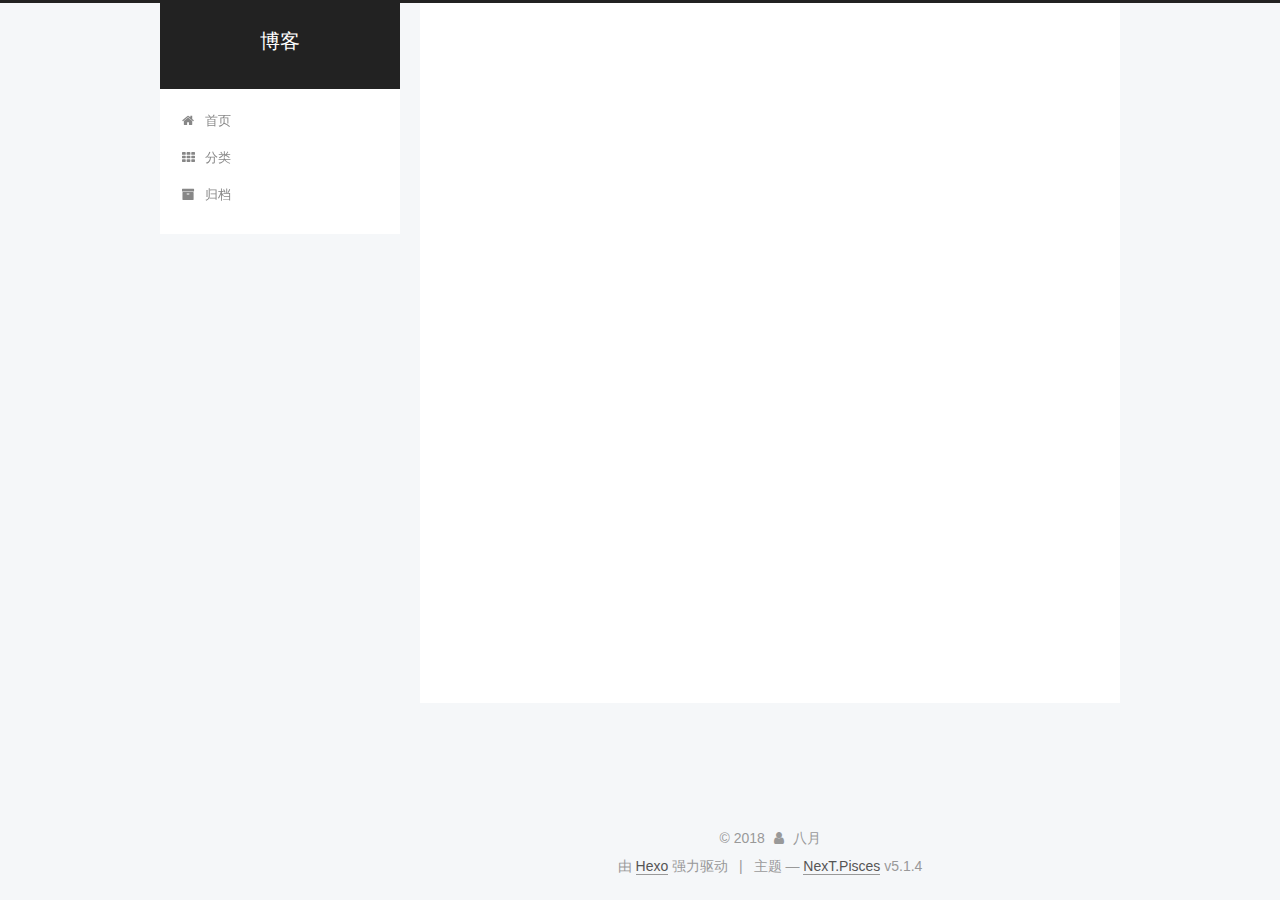
==== archives/index.html @ f7b252e0 "Site updated: 2018-01-25 16:41:11" ====
<!DOCTYPE html>



  


<html class="theme-next pisces use-motion" lang="zh-Hans">
<head>
  <meta charset="UTF-8"/>
<meta http-equiv="X-UA-Compatible" content="IE=edge" />
<meta name="viewport" content="width=device-width, initial-scale=1, maximum-scale=1"/>
<meta name="theme-color" content="#222">









<meta http-equiv="Cache-Control" content="no-transform" />
<meta http-equiv="Cache-Control" content="no-siteapp" />
















  
  
  <link href="/lib/fancybox/source/jquery.fancybox.css?v=2.1.5" rel="stylesheet" type="text/css" />







<link href="/lib/font-awesome/css/font-awesome.min.css?v=4.6.2" rel="stylesheet" type="text/css" />

<link href="/css/main.css?v=5.1.4" rel="stylesheet" type="text/css" />


  <link rel="apple-touch-icon" sizes="180x180" href="/images/apple-touch-icon-next.png?v=5.1.4">


  <link rel="icon" type="image/png" sizes="32x32" href="/images/favicon-32x32-next.png?v=5.1.4">


  <link rel="icon" type="image/png" sizes="16x16" href="/images/favicon-16x16-next.png?v=5.1.4">


  <link rel="mask-icon" href="/images/logo.svg?v=5.1.4" color="#222">





  <meta name="keywords" content="Hexo, NexT" />










<meta name="description" content="沿着这样一条道路,寻找大师,跟随大师,与大师同行,洞察大师,成为大师.">
<meta property="og:type" content="website">
<meta property="og:title" content="博客">
<meta property="og:url" content="http://yoursite.com/archives/index.html">
<meta property="og:site_name" content="博客">
<meta property="og:description" content="沿着这样一条道路,寻找大师,跟随大师,与大师同行,洞察大师,成为大师.">
<meta property="og:locale" content="zh-Hans">
<meta name="twitter:card" content="summary">
<meta name="twitter:title" content="博客">
<meta name="twitter:description" content="沿着这样一条道路,寻找大师,跟随大师,与大师同行,洞察大师,成为大师.">



<script type="text/javascript" id="hexo.configurations">
  var NexT = window.NexT || {};
  var CONFIG = {
    root: '/',
    scheme: 'Pisces',
    version: '5.1.4',
    sidebar: {"position":"left","display":"post","offset":12,"b2t":false,"scrollpercent":false,"onmobile":false},
    fancybox: true,
    tabs: true,
    motion: {"enable":true,"async":false,"transition":{"post_block":"fadeIn","post_header":"slideDownIn","post_body":"slideDownIn","coll_header":"slideLeftIn","sidebar":"slideUpIn"}},
    duoshuo: {
      userId: '0',
      author: '博主'
    },
    algolia: {
      applicationID: '',
      apiKey: '',
      indexName: '',
      hits: {"per_page":10},
      labels: {"input_placeholder":"Search for Posts","hits_empty":"We didn't find any results for the search: ${query}","hits_stats":"${hits} results found in ${time} ms"}
    }
  };
</script>



  <link rel="canonical" href="http://yoursite.com/archives/"/>





  <title>归档 | 博客</title>
  








</head>

<body itemscope itemtype="http://schema.org/WebPage" lang="zh-Hans">

  
  
    
  

  <div class="container sidebar-position-left page-archive">
    <div class="headband"></div>

    <header id="header" class="header" itemscope itemtype="http://schema.org/WPHeader">
      <div class="header-inner"><div class="site-brand-wrapper">
  <div class="site-meta ">
    

    <div class="custom-logo-site-title">
      <a href="/"  class="brand" rel="start">
        <span class="logo-line-before"><i></i></span>
        <span class="site-title">博客</span>
        <span class="logo-line-after"><i></i></span>
      </a>
    </div>
      
        <p class="site-subtitle"></p>
      
  </div>

  <div class="site-nav-toggle">
    <button>
      <span class="btn-bar"></span>
      <span class="btn-bar"></span>
      <span class="btn-bar"></span>
    </button>
  </div>
</div>

<nav class="site-nav">
  

  
    <ul id="menu" class="menu">
      
        
        <li class="menu-item menu-item-home">
          <a href="/" rel="section">
            
              <i class="menu-item-icon fa fa-fw fa-home"></i> <br />
            
            首页
          </a>
        </li>
      
        
        <li class="menu-item menu-item-categories">
          <a href="/categories/" rel="section">
            
              <i class="menu-item-icon fa fa-fw fa-th"></i> <br />
            
            分类
          </a>
        </li>
      
        
        <li class="menu-item menu-item-archives">
          <a href="/archives/" rel="section">
            
              <i class="menu-item-icon fa fa-fw fa-archive"></i> <br />
            
            归档
          </a>
        </li>
      

      
    </ul>
  

  
</nav>



 </div>
    </header>

    <main id="main" class="main">
      <div class="main-inner">
        <div class="content-wrap">
          <div id="content" class="content">
            

  
  
  
  <div class="post-block archive">
    <div id="posts" class="posts-collapse">
      <span class="archive-move-on"></span>

      <span class="archive-page-counter">
        
        
        
          
        
        嗯..! 目前共计 2 篇日志。 继续努力。
      </span>

      

        
        
        

        
          
          <div class="collection-title">
            <h1 class="archive-year" id="archive-year-2018">2018</h1>
          </div>
        
        

        

  <article class="post post-type-normal" itemscope itemtype="http://schema.org/Article">
    <header class="post-header">

      <h2 class="post-title">
        
            <a class="post-title-link" href="/2018/01/24/test-my-site/" itemprop="url">
              
                <span itemprop="name">test_my_site</span>
              
            </a>
        
      </h2>

      <div class="post-meta">
        <time class="post-time" itemprop="dateCreated"
              datetime="2018-01-24T17:04:35+08:00"
              content="2018-01-24" >
          01-24
        </time>
      </div>

    </header>
  </article>



      

        
        
        

        
        

        

  <article class="post post-type-normal" itemscope itemtype="http://schema.org/Article">
    <header class="post-header">

      <h2 class="post-title">
        
            <a class="post-title-link" href="/2018/01/24/hello-world/" itemprop="url">
              
                <span itemprop="name">Hello World</span>
              
            </a>
        
      </h2>

      <div class="post-meta">
        <time class="post-time" itemprop="dateCreated"
              datetime="2018-01-24T17:03:24+08:00"
              content="2018-01-24" >
          01-24
        </time>
      </div>

    </header>
  </article>



      

    </div>
  </div>
  
  
  

  



          </div>
          


          

        </div>
        
          
  
  <div class="sidebar-toggle">
    <div class="sidebar-toggle-line-wrap">
      <span class="sidebar-toggle-line sidebar-toggle-line-first"></span>
      <span class="sidebar-toggle-line sidebar-toggle-line-middle"></span>
      <span class="sidebar-toggle-line sidebar-toggle-line-last"></span>
    </div>
  </div>

  <aside id="sidebar" class="sidebar">
    
    <div class="sidebar-inner">

      

      

      <section class="site-overview-wrap sidebar-panel sidebar-panel-active">
        <div class="site-overview">
          <div class="site-author motion-element" itemprop="author" itemscope itemtype="http://schema.org/Person">
            
              <img class="site-author-image" itemprop="image"
                src="/images/avatar.jpg"
                alt="八月" />
            
              <p class="site-author-name" itemprop="name">八月</p>
              <p class="site-description motion-element" itemprop="description">沿着这样一条道路,寻找大师,跟随大师,与大师同行,洞察大师,成为大师.</p>
          </div>

          <nav class="site-state motion-element">

            
              <div class="site-state-item site-state-posts">
              
                <a href="/archives/">
              
                  <span class="site-state-item-count">2</span>
                  <span class="site-state-item-name">日志</span>
                </a>
              </div>
            

            

            

          </nav>

          

          

          
          

          
          

          

        </div>
      </section>

      

      

    </div>
  </aside>


        
      </div>
    </main>

    <footer id="footer" class="footer">
      <div class="footer-inner">
        <div class="copyright">&copy; <span itemprop="copyrightYear">2018</span>
  <span class="with-love">
    <i class="fa fa-user"></i>
  </span>
  <span class="author" itemprop="copyrightHolder">八月</span>

  
</div>


  <div class="powered-by">由 <a class="theme-link" target="_blank" href="https://hexo.io">Hexo</a> 强力驱动</div>



  <span class="post-meta-divider">|</span>



  <div class="theme-info">主题 &mdash; <a class="theme-link" target="_blank" href="https://github.com/iissnan/hexo-theme-next">NexT.Pisces</a> v5.1.4</div>




        







        
      </div>
    </footer>

    
      <div class="back-to-top">
        <i class="fa fa-arrow-up"></i>
        
      </div>
    

    

  </div>

  

<script type="text/javascript">
  if (Object.prototype.toString.call(window.Promise) !== '[object Function]') {
    window.Promise = null;
  }
</script>









  












  
  
    <script type="text/javascript" src="/lib/jquery/index.js?v=2.1.3"></script>
  

  
  
    <script type="text/javascript" src="/lib/fastclick/lib/fastclick.min.js?v=1.0.6"></script>
  

  
  
    <script type="text/javascript" src="/lib/jquery_lazyload/jquery.lazyload.js?v=1.9.7"></script>
  

  
  
    <script type="text/javascript" src="/lib/velocity/velocity.min.js?v=1.2.1"></script>
  

  
  
    <script type="text/javascript" src="/lib/velocity/velocity.ui.min.js?v=1.2.1"></script>
  

  
  
    <script type="text/javascript" src="/lib/fancybox/source/jquery.fancybox.pack.js?v=2.1.5"></script>
  


  


  <script type="text/javascript" src="/js/src/utils.js?v=5.1.4"></script>

  <script type="text/javascript" src="/js/src/motion.js?v=5.1.4"></script>



  
  


  <script type="text/javascript" src="/js/src/affix.js?v=5.1.4"></script>

  <script type="text/javascript" src="/js/src/schemes/pisces.js?v=5.1.4"></script>



  

  


  <script type="text/javascript" src="/js/src/bootstrap.js?v=5.1.4"></script>



  


  




	





  





  












  





  

  

  

  
  

  

  

  

</body>
</html>
---- css/main.css ----
/* normalize.css v3.0.2 | MIT License | git.io/normalize */
html {
  font-family: sans-serif; /* 1 */
  -ms-text-size-adjust: 100%; /* 2 */
  -webkit-text-size-adjust: 100%; /* 2 */
}
body {
  margin: 0;
}
article,
aside,
details,
figcaption,
figure,
footer,
header,
hgroup,
main,
menu,
nav,
section,
summary {
  display: block;
}
audio,
canvas,
progress,
video {
  display: inline-block; /* 1 */
  vertical-align: baseline; /* 2 */
}
audio:not([controls]) {
  display: none;
  height: 0;
}
[hidden],
template {
  display: none;
}
a {
  background-color: transparent;
}
a:active,
a:hover {
  outline: 0;
}
abbr[title] {
  border-bottom: 1px dotted;
}
b,
strong {
  font-weight: bold;
}
dfn {
  font-style: italic;
}
h1 {
  font-size: 2em;
  margin: 0.67em 0;
}
mark {
  background: #ff0;
  color: #000;
}
small {
  font-size: 80%;
}
sub,
sup {
  font-size: 75%;
  line-height: 0;
  position: relative;
  vertical-align: baseline;
}
sup {
  top: -0.5em;
}
sub {
  bottom: -0.25em;
}
img {
  border: 0;
}
svg:not(:root) {
  overflow: hidden;
}
figure {
  margin: 1em 40px;
}
hr {
  -moz-box-sizing: content-box;
  box-sizing: content-box;
  height: 0;
}
pre {
  overflow: auto;
}
code,
kbd,
pre,
samp {
  font-family: monospace, monospace;
  font-size: 1em;
}
button,
input,
optgroup,
select,
textarea {
  color: inherit; /* 1 */
  font: inherit; /* 2 */
  margin: 0; /* 3 */
}
button {
  overflow: visible;
}
button,
select {
  text-transform: none;
}
button,
html input[type="button"],
input[type="reset"],
input[type="submit"] {
  -webkit-appearance: button; /* 2 */
  cursor: pointer; /* 3 */
}
button[disabled],
html input[disabled] {
  cursor: default;
}
button::-moz-focus-inner,
input::-moz-focus-inner {
  border: 0;
  padding: 0;
}
input {
  line-height: normal;
}
input[type="checkbox"],
input[type="radio"] {
  box-sizing: border-box; /* 1 */
  padding: 0; /* 2 */
}
input[type="number"]::-webkit-inner-spin-button,
input[type="number"]::-webkit-outer-spin-button {
  height: auto;
}
input[type="search"] {
  -webkit-appearance: textfield; /* 1 */
  -moz-box-sizing: content-box;
  -webkit-box-sizing: content-box; /* 2 */
  box-sizing: content-box;
}
input[type="search"]::-webkit-search-cancel-button,
input[type="search"]::-webkit-search-decoration {
  -webkit-appearance: none;
}
fieldset {
  border: 1px solid #c0c0c0;
  margin: 0 2px;
  padding: 0.35em 0.625em 0.75em;
}
legend {
  border: 0; /* 1 */
  padding: 0; /* 2 */
}
textarea {
  overflow: auto;
}
optgroup {
  font-weight: bold;
}
table {
  border-collapse: collapse;
  border-spacing: 0;
}
td,
th {
  padding: 0;
}
::selection {
  background: #262a30;
  color: #fff;
}
body {
  position: relative;
  font-family: 'Lato', "PingFang SC", "Microsoft YaHei", sans-serif;
  font-size: 14px;
  line-height: 2;
  color: #555;
  background: #f5f7f9;
}
@media (max-width: 767px) {
  body {
    padding-right: 0 !important;
  }
}
@media (min-width: 768px) and (max-width: 991px) {
  body {
    padding-right: 0 !important;
  }
}
@media (min-width: 1600px) {
  body {
    font-size: 16px;
  }
}
h1,
h2,
h3,
h4,
h5,
h6 {
  margin: 0;
  padding: 0;
  font-weight: bold;
  line-height: 1.5;
  font-family: 'Lato', "PingFang SC", "Microsoft YaHei", sans-serif;
}
h2,
h3,
h4,
h5,
h6 {
  margin: 20px 0 15px;
}
h1 {
  font-size: 22px;
}
@media (max-width: 767px) {
  h1 {
    font-size: 18px;
  }
}
h2 {
  font-size: 20px;
}
@media (max-width: 767px) {
  h2 {
    font-size: 16px;
  }
}
h3 {
  font-size: 18px;
}
@media (max-width: 767px) {
  h3 {
    font-size: 14px;
  }
}
h4 {
  font-size: 16px;
}
@media (max-width: 767px) {
  h4 {
    font-size: 12px;
  }
}
h5 {
  font-size: 14px;
}
@media (max-width: 767px) {
  h5 {
    font-size: 10px;
  }
}
h6 {
  font-size: 12px;
}
@media (max-width: 767px) {
  h6 {
    font-size: 8px;
  }
}
p {
  margin: 0 0 20px 0;
}
a {
  color: #555;
  text-decoration: none;
  outline: none;
  border-bottom: 1px solid #999;
  word-wrap: break-word;
}
a:hover {
  color: #222;
  border-bottom-color: #222;
}
blockquote {
  margin: 0;
  padding: 0;
}
img {
  display: block;
  margin: auto;
  max-width: 100%;
  height: auto;
}
hr {
  margin: 40px 0;
  height: 3px;
  border: none;
  background-color: #ddd;
  background-image: repeating-linear-gradient(-45deg, #fff, #fff 4px, transparent 4px, transparent 8px);
}
blockquote {
  padding: 0 15px;
  color: #666;
  border-left: 4px solid #ddd;
}
blockquote cite::before {
  content: "-";
  padding: 0 5px;
}
dt {
  font-weight: 700;
}
dd {
  margin: 0;
  padding: 0;
}
kbd {
  border: 1px solid #ccc;
  border-radius: 0.2em;
  box-shadow: 0.1em 0.1em 0.2em rgba(0,0,0,0.1);
  background-color: #f9f9f9;
  font-family: inherit;
  background-image: -webkit-linear-gradient(top, #eee, #fff, #eee);
  padding: 0.1em 0.3em;
  white-space: nowrap;
}
.text-left {
  text-align: left;
}
.text-center {
  text-align: center;
}
.text-right {
  text-align: right;
}
.text-justify {
  text-align: justify;
}
.text-nowrap {
  white-space: nowrap;
}
.text-lowercase {
  text-transform: lowercase;
}
.text-uppercase {
  text-transform: uppercase;
}
.text-capitalize {
  text-transform: capitalize;
}
.center-block {
  display: block;
  margin-left: auto;
  margin-right: auto;
}
.clearfix:before,
.clearfix:after {
  content: " ";
  display: table;
}
.clearfix:after {
  clear: both;
}
.pullquote {
  width: 45%;
}
.pullquote.left {
  float: left;
  margin-left: 5px;
  margin-right: 10px;
}
.pullquote.right {
  float: right;
  margin-left: 10px;
  margin-right: 5px;
}
.affix.affix.affix {
  position: fixed;
}
.translation {
  margin-top: -20px;
  font-size: 14px;
  color: #999;
}
.scrollbar-measure {
  width: 100px;
  height: 100px;
  overflow: scroll;
  position: absolute;
  top: -9999px;
}
.use-motion .motion-element {
  opacity: 0;
}
table {
  margin: 20px 0;
  width: 100%;
  border-collapse: collapse;
  border-spacing: 0;
  border: 1px solid #ddd;
  font-size: 14px;
  table-layout: fixed;
  word-wrap: break-all;
}
table>tbody>tr:nth-of-type(odd) {
  background-color: #f9f9f9;
}
table>tbody>tr:hover {
  background-color: #f5f5f5;
}
caption,
th,
td {
  padding: 8px;
  text-align: left;
  vertical-align: middle;
  font-weight: normal;
}
th,
td {
  border-bottom: 3px solid #ddd;
  border-right: 1px solid #eee;
}
th {
  padding-bottom: 10px;
  font-weight: 700;
}
td {
  border-bottom-width: 1px;
}
html,
body {
  height: 100%;
}
.container {
  position: relative;
  min-height: 100%;
}
.header-inner {
  margin: 0 auto;
  padding: 100px 0 70px;
  width: 700px;
}
@media (min-width: 1600px) {
  .container .header-inner {
    width: 900px;
  }
}
.main {
  padding-bottom: 150px;
}
.main-inner {
  margin: 0 auto;
  width: 700px;
}
@media (min-width: 1600px) {
  .container .main-inner {
    width: 900px;
  }
}
.footer {
  position: absolute;
  left: 0;
  bottom: 0;
  width: 100%;
  min-height: 50px;
}
.footer-inner {
  box-sizing: border-box;
  margin: 20px auto;
  width: 700px;
}
@media (min-width: 1600px) {
  .container .footer-inner {
    width: 900px;
  }
}
pre,
.highlight {
  overflow: auto;
  margin: 20px 0;
  padding: 0;
  font-size: 13px;
  color: #4d4d4c;
  background: #f7f7f7;
  line-height: 1.6;
}
pre,
code {
  font-family: consolas, Menlo, "PingFang SC", "Microsoft YaHei", monospace;
}
code {
  padding: 2px 4px;
  word-wrap: break-word;
  color: #555;
  background: #eee;
  border-radius: 3px;
  font-size: 13px;
}
pre {
  padding: 10px;
}
pre code {
  padding: 0;
  color: #4d4d4c;
  background: none;
  text-shadow: none;
}
.highlight {
  border-radius: 1px;
}
.highlight pre {
  border: none;
  margin: 0;
  padding: 10px 0;
}
.highlight table {
  margin: 0;
  width: auto;
  border: none;
}
.highlight td {
  border: none;
  padding: 0;
}
.highlight figcaption {
  font-size: 1em;
  color: #4d4d4c;
  line-height: 1em;
  margin-bottom: 1em;
}
.highlight figcaption:before,
.highlight figcaption:after {
  content: " ";
  display: table;
}
.highlight figcaption:after {
  clear: both;
}
.highlight figcaption a {
  float: right;
  color: #4d4d4c;
}
.highlight figcaption a:hover {
  border-bottom-color: #4d4d4c;
}
.highlight .gutter pre {
  padding-left: 10px;
  padding-right: 10px;
  color: #869194;
  text-align: right;
  background-color: #eff2f3;
}
.highlight .code pre {
  width: 100%;
  padding-left: 10px;
  padding-right: 10px;
  background-color: #f7f7f7;
}
.highlight .line {
  height: 20px;
}
.gutter {
  -webkit-user-select: none;
  -moz-user-select: none;
  -ms-user-select: none;
  user-select: none;
}
.gist table {
  width: auto;
}
.gist table td {
  border: none;
}
pre .deletion {
  background: #fdd;
}
pre .addition {
  background: #dfd;
}
pre .meta {
  color: #8959a8;
}
pre .comment {
  color: #8e908c;
}
pre .variable,
pre .attribute,
pre .tag,
pre .regexp,
pre .ruby .constant,
pre .xml .tag .title,
pre .xml .pi,
pre .xml .doctype,
pre .html .doctype,
pre .css .id,
pre .css .class,
pre .css .pseudo {
  color: #c82829;
}
pre .number,
pre .preprocessor,
pre .built_in,
pre .literal,
pre .params,
pre .constant,
pre .command {
  color: #f5871f;
}
pre .ruby .class .title,
pre .css .rules .attribute,
pre .string,
pre .value,
pre .inheritance,
pre .header,
pre .ruby .symbol,
pre .xml .cdata,
pre .special,
pre .number,
pre .formula {
  color: #718c00;
}
pre .title,
pre .css .hexcolor {
  color: #3e999f;
}
pre .function,
pre .python .decorator,
pre .python .title,
pre .ruby .function .title,
pre .ruby .title .keyword,
pre .perl .sub,
pre .javascript .title,
pre .coffeescript .title {
  color: #4271ae;
}
pre .keyword,
pre .javascript .function {
  color: #8959a8;
}
.full-image.full-image.full-image.full-image {
  border: none;
  max-width: 100%;
  width: auto;
  margin: 20px auto 25px;
}
@media (min-width: 992px) {
  .full-image.full-image.full-image.full-image {
    max-width: none;
    width: 118%;
    margin: 0 -9%;
  }
}
.blockquote-center,
.page-home .post-type-quote blockquote,
.page-post-detail .post-type-quote blockquote {
  position: relative;
  margin: 40px 0;
  padding: 0;
  border-left: none;
  text-align: center;
}
.blockquote-center::before,
.page-home .post-type-quote blockquote::before,
.page-post-detail .post-type-quote blockquote::before,
.blockquote-center::after,
.page-home .post-type-quote blockquote::after,
.page-post-detail .post-type-quote blockquote::after {
  position: absolute;
  content: ' ';
  display: block;
  width: 100%;
  height: 24px;
  opacity: 0.2;
  background-repeat: no-repeat;
  background-position: 0 -6px;
  background-size: 22px 22px;
}
.blockquote-center::before,
.page-home .post-type-quote blockquote::before,
.page-post-detail .post-type-quote blockquote::before {
  top: -20px;
  background-image: url("../images/quote-l.svg");
  border-top: 1px solid #ccc;
}
.blockquote-center::after,
.page-home .post-type-quote blockquote::after,
.page-post-detail .post-type-quote blockquote::after {
  bottom: -20px;
  background-image: url("../images/quote-r.svg");
  border-bottom: 1px solid #ccc;
  background-position: 100% 8px;
}
.blockquote-center p,
.page-home .post-type-quote blockquote p,
.page-post-detail .post-type-quote blockquote p,
.blockquote-center div,
.page-home .post-type-quote blockquote div,
.page-post-detail .post-type-quote blockquote div {
  text-align: center;
}
.post .post-body .group-picture img {
  box-sizing: border-box;
  padding: 0 3px;
  border: none;
}
.post .group-picture-row {
  overflow: hidden;
  margin-top: 6px;
}
.post .group-picture-row:first-child {
  margin-top: 0;
}
.post .group-picture-column {
  float: left;
}
.page-post-detail .post-body .group-picture-column {
  float: none;
  margin-top: 10px;
  width: auto !important;
}
.page-post-detail .post-body .group-picture-column img {
  margin: 0 auto;
}
.page-archive .group-picture-container {
  overflow: hidden;
}
.page-archive .group-picture-row {
  float: left;
}
.page-archive .group-picture-row:first-child {
  margin-top: 6px;
}
.page-archive .group-picture-column {
  max-width: 150px;
  max-height: 150px;
}
.post-body .note {
  position: relative;
  padding: 15px;
  margin-bottom: 20px;
  border: 1px solid #eee;
  border-left-width: 5px;
  border-radius: 3px;
}
.post-body .note h2,
.post-body .note h3,
.post-body .note h4,
.post-body .note h5,
.post-body .note h6 {
  margin-top: 0;
  margin-bottom: 0;
  border-bottom: initial;
  padding-top: 0 !important;
}
.post-body .note p:first-child,
.post-body .note ul:first-child,
.post-body .note ol:first-child,
.post-body .note table:first-child,
.post-body .note pre:first-child,
.post-body .note blockquote:first-child {
  margin-top: 0;
}
.post-body .note p:last-child,
.post-body .note ul:last-child,
.post-body .note ol:last-child,
.post-body .note table:last-child,
.post-body .note pre:last-child,
.post-body .note blockquote:last-child {
  margin-bottom: 0;
}
.post-body .note.default {
  border-left-color: #777;
}
.post-body .note.default h2,
.post-body .note.default h3,
.post-body .note.default h4,
.post-body .note.default h5,
.post-body .note.default h6 {
  color: #777;
}
.post-body .note.primary {
  border-left-color: #6f42c1;
}
.post-body .note.primary h2,
.post-body .note.primary h3,
.post-body .note.primary h4,
.post-body .note.primary h5,
.post-body .note.primary h6 {
  color: #6f42c1;
}
.post-body .note.info {
  border-left-color: #428bca;
}
.post-body .note.info h2,
.post-body .note.info h3,
.post-body .note.info h4,
.post-body .note.info h5,
.post-body .note.info h6 {
  color: #428bca;
}
.post-body .note.success {
  border-left-color: #5cb85c;
}
.post-body .note.success h2,
.post-body .note.success h3,
.post-body .note.success h4,
.post-body .note.success h5,
.post-body .note.success h6 {
  color: #5cb85c;
}
.post-body .note.warning {
  border-left-color: #f0ad4e;
}
.post-body .note.warning h2,
.post-body .note.warning h3,
.post-body .note.warning h4,
.post-body .note.warning h5,
.post-body .note.warning h6 {
  color: #f0ad4e;
}
.post-body .note.danger {
  border-left-color: #d9534f;
}
.post-body .note.danger h2,
.post-body .note.danger h3,
.post-body .note.danger h4,
.post-body .note.danger h5,
.post-body .note.danger h6 {
  color: #d9534f;
}
.post-body .label {
  display: inline;
  padding: 0 2px;
  white-space: nowrap;
}
.post-body .label.default {
  background-color: #f0f0f0;
}
.post-body .label.primary {
  background-color: #efe6f7;
}
.post-body .label.info {
  background-color: #e5f2f8;
}
.post-body .label.success {
  background-color: #e7f4e9;
}
.post-body .label.warning {
  background-color: #fcf6e1;
}
.post-body .label.danger {
  background-color: #fae8eb;
}
.post-body .tabs {
  position: relative;
  display: block;
  margin-bottom: 20px;
  padding-top: 10px;
}
.post-body .tabs ul.nav-tabs {
  margin: 0;
  padding: 0;
  display: flex;
  margin-bottom: -1px;
}
@media (max-width: 413px) {
  .post-body .tabs ul.nav-tabs {
    display: block;
    margin-bottom: 5px;
  }
}
.post-body .tabs ul.nav-tabs li.tab {
  list-style-type: none !important;
  margin: 0 0.25em 0 0;
  border-top: 3px solid transparent;
  border-left: 1px solid transparent;
  border-right: 1px solid transparent;
}
@media (max-width: 413px) {
  .post-body .tabs ul.nav-tabs li.tab {
    margin: initial;
    border-top: 1px solid transparent;
    border-left: 3px solid transparent;
    border-right: 1px solid transparent;
    border-bottom: 1px solid transparent;
  }
}
.post-body .tabs ul.nav-tabs li.tab a {
  outline: 0;
  border-bottom: initial;
  display: block;
  line-height: 1.8em;
  padding: 0.25em 0.75em;
  transition-duration: 0.2s;
  transition-timing-function: ease-out;
  transition-delay: 0s;
}
.post-body .tabs ul.nav-tabs li.tab a i {
  width: 1.285714285714286em;
}
.post-body .tabs ul.nav-tabs li.tab.active {
  border-top: 3px solid #fc6423;
  border-left: 1px solid #ddd;
  border-right: 1px solid #ddd;
  background-color: #fff;
}
@media (max-width: 413px) {
  .post-body .tabs ul.nav-tabs li.tab.active {
    border-top: 1px solid #ddd;
    border-left: 3px solid #fc6423;
    border-right: 1px solid #ddd;
    border-bottom: 1px solid #ddd;
  }
}
.post-body .tabs ul.nav-tabs li.tab.active a {
  cursor: default;
  color: #555;
}
.post-body .tabs .tab-content {
  background-color: #fff;
}
.post-body .tabs .tab-content .tab-pane {
  border: 1px solid #ddd;
  padding: 20px 20px 0 20px;
}
.post-body .tabs .tab-content .tab-pane:not(.active) {
  display: none !important;
}
.post-body .tabs .tab-content .tab-pane.active {
  display: block !important;
}
.btn {
  display: inline-block;
  padding: 0 20px;
  font-size: 14px;
  color: #555;
  background: #fff;
  border: 2px solid #555;
  text-decoration: none;
  border-radius: 2px;
  transition-property: background-color;
  transition-duration: 0.2s;
  transition-timing-function: ease-in-out;
  transition-delay: 0s;
  line-height: 2;
}
.btn:hover {
  border-color: #222;
  color: #fff;
  background: #222;
}
.btn +.btn {
  margin: 0 0 8px 8px;
}
.btn .fa-fw {
  width: 1.285714285714286em;
  text-align: left;
}
.btn-bar {
  display: block;
  width: 22px;
  height: 2px;
  background: #555;
  border-radius: 1px;
}
.btn-bar+.btn-bar {
  margin-top: 4px;
}
.pagination {
  margin: 120px 0 40px;
  text-align: center;
  border-top: 1px solid #eee;
}
.page-number-basic,
.pagination .prev,
.pagination .next,
.pagination .page-number,
.pagination .space {
  display: inline-block;
  position: relative;
  top: -1px;
  margin: 0 10px;
  padding: 0 11px;
}
@media (max-width: 767px) {
  .page-number-basic,
  .pagination .prev,
  .pagination .next,
  .pagination .page-number,
  .pagination .space {
    margin: 0 5px;
  }
}
.pagination .prev,
.pagination .next,
.pagination .page-number {
  border-bottom: 0;
  border-top: 1px solid #eee;
  transition-property: border-color;
  transition-duration: 0.2s;
  transition-timing-function: ease-in-out;
  transition-delay: 0s;
}
.pagination .prev:hover,
.pagination .next:hover,
.pagination .page-number:hover {
  border-top-color: #222;
}
.pagination .space {
  padding: 0;
  margin: 0;
}
.pagination .prev {
  margin-left: 0;
}
.pagination .next {
  margin-right: 0;
}
.pagination .page-number.current {
  color: #fff;
  background: #ccc;
  border-top-color: #ccc;
}
@media (max-width: 767px) {
  .pagination {
    border-top: none;
  }
  .pagination .prev,
  .pagination .next,
  .pagination .page-number {
    margin-bottom: 10px;
    border-top: 0;
    border-bottom: 1px solid #eee;
    padding: 0 10px;
  }
  .pagination .prev:hover,
  .pagination .next:hover,
  .pagination .page-number:hover {
    border-bottom-color: #222;
  }
}
.comments {
  margin: 60px 20px 0;
}
.tag-cloud {
  text-align: center;
}
.tag-cloud a {
  display: inline-block;
  margin: 10px;
}
.back-to-top {
  box-sizing: border-box;
  position: fixed;
  bottom: -100px;
  right: 30px;
  z-index: 1050;
  padding: 0 6px;
  width: 24px;
  background: #222;
  font-size: 12px;
  opacity: 0.6;
  color: #fff;
  cursor: pointer;
  text-align: center;
  -webkit-transform: translateZ(0);
  transition-property: bottom;
  transition-duration: 0.2s;
  transition-timing-function: ease-in-out;
  transition-delay: 0s;
}
@media (min-width: 768px) and (max-width: 991px) {
  .back-to-top {
    display: none !important;
  }
}
@media (max-width: 767px) {
  .back-to-top {
    display: none !important;
  }
}
.back-to-top.back-to-top-on {
  bottom: 30px;
}
.header {
  background: transparent;
}
.header-inner {
  position: relative;
}
.headband {
  height: 3px;
  background: #222;
}
.site-meta {
  margin: 0;
  text-align: center;
}
@media (max-width: 767px) {
  .site-meta {
    text-align: center;
  }
}
.brand {
  position: relative;
  display: inline-block;
  padding: 0 40px;
  color: #fff;
  background: #222;
  border-bottom: none;
}
.brand:hover {
  color: #fff;
}
.logo {
  display: inline-block;
  margin-right: 5px;
  line-height: 36px;
  vertical-align: top;
}
.site-title {
  display: inline-block;
  vertical-align: top;
  line-height: 36px;
  font-size: 20px;
  font-weight: normal;
  font-family: 'Lato', "PingFang SC", "Microsoft YaHei", sans-serif;
}
.site-subtitle {
  margin-top: 10px;
  font-size: 13px;
  color: #ddd;
}
.use-motion .brand {
  opacity: 0;
}
.use-motion .logo,
.use-motion .site-title,
.use-motion .site-subtitle {
  opacity: 0;
  position: relative;
  top: -10px;
}
.site-nav-toggle {
  display: none;
  position: absolute;
  top: 10px;
  left: 10px;
}
@media (max-width: 767px) {
  .site-nav-toggle {
    display: block;
  }
}
.site-nav-toggle button {
  margin-top: 2px;
  padding: 9px 10px;
  background: transparent;
  border: none;
}
@media (max-width: 767px) {
  .site-nav {
    display: none;
    margin: 0 -10px;
    padding: 0 10px;
    clear: both;
    border-top: 1px solid #ddd;
  }
}
@media (min-width: 768px) and (max-width: 991px) {
  .site-nav {
    display: block !important;
  }
}
@media (min-width: 992px) {
  .site-nav {
    display: block !important;
  }
}
.menu {
  margin-top: 20px;
  padding-left: 0;
  text-align: center;
}
.menu .menu-item {
  display: inline-block;
  margin: 0 10px;
  list-style: none;
}
@media screen and (max-width: 767px) {
  .menu .menu-item {
    margin-top: 10px;
  }
}
.menu .menu-item a {
  display: block;
  font-size: 13px;
  line-height: inherit;
  border-bottom: 1px solid transparent;
  transition-property: border-color;
  transition-duration: 0.2s;
  transition-timing-function: ease-in-out;
  transition-delay: 0s;
}
.menu .menu-item a:hover,
.menu-item-active a {
  border-bottom-color: #222;
}
.menu .menu-item .fa {
  margin-right: 5px;
}
.use-motion .menu-item {
  opacity: 0;
}
.post-body {
  font-family: 'Lato', "PingFang SC", "Microsoft YaHei", sans-serif;
}
@media (max-width: 767px) {
  .post-body {
    word-break: break-word;
  }
}
.post-body .fancybox img {
  display: block !important;
  margin: 0 auto;
  cursor: pointer;
  cursor: zoom-in;
  cursor: -webkit-zoom-in;
}
.post-body .image-caption,
.post-body .figure .caption {
  margin: -20px auto 15px;
  text-align: center;
  font-size: 14px;
  color: #999;
  font-weight: bold;
  line-height: 1;
}
.post-sticky-flag {
  display: inline-block;
  font-size: 16px;
  -ms-transform: rotate(30deg);
  -webkit-transform: rotate(30deg);
  -moz-transform: rotate(30deg);
  -ms-transform: rotate(30deg);
  -o-transform: rotate(30deg);
  transform: rotate(30deg);
}
.use-motion .post-block,
.use-motion .pagination,
.use-motion .comments {
  opacity: 0;
}
.use-motion .post-header {
  opacity: 0;
}
.use-motion .post-body {
  opacity: 0;
}
.use-motion .collection-title {
  opacity: 0;
}
.posts-expand {
  padding-top: 40px;
}
@media (max-width: 767px) {
  .posts-expand {
    margin: 0 20px;
  }
  .post-body pre .gutter pre {
    padding-right: 10px;
  }
  .post-body .highlight {
    margin-left: 0px;
    margin-right: 0px;
    padding: 0;
  }
  .post-body .highlight .gutter pre {
    padding-right: 10px;
  }
}
@media (min-width: 992px) {
  .posts-expand .post-body {
    text-align: justify;
  }
}
.posts-expand .post-body h2,
.posts-expand .post-body h3,
.posts-expand .post-body h4,
.posts-expand .post-body h5,
.posts-expand .post-body h6 {
  padding-top: 10px;
}
.posts-expand .post-body h2 .header-anchor,
.posts-expand .post-body h3 .header-anchor,
.posts-expand .post-body h4 .header-anchor,
.posts-expand .post-body h5 .header-anchor,
.posts-expand .post-body h6 .header-anchor {
  float: right;
  margin-left: 10px;
  color: #ccc;
  border-bottom-style: none;
  visibility: hidden;
}
.posts-expand .post-body h2 .header-anchor:hover,
.posts-expand .post-body h3 .header-anchor:hover,
.posts-expand .post-body h4 .header-anchor:hover,
.posts-expand .post-body h5 .header-anchor:hover,
.posts-expand .post-body h6 .header-anchor:hover {
  color: inherit;
}
.posts-expand .post-body h2:hover .header-anchor,
.posts-expand .post-body h3:hover .header-anchor,
.posts-expand .post-body h4:hover .header-anchor,
.posts-expand .post-body h5:hover .header-anchor,
.posts-expand .post-body h6:hover .header-anchor {
  visibility: visible;
}
.posts-expand .post-body ul li {
  list-style: circle;
}
.posts-expand .post-body img {
  box-sizing: border-box;
  margin: auto;
  padding: 3px;
  border: 1px solid #ddd;
}
.posts-expand .post-body .fancybox img {
  margin: 0 auto 25px;
}
@media (max-width: 767px) {
  .posts-collapse {
    margin: 0 20px;
  }
  .posts-collapse .post-title,
  .posts-collapse .post-meta {
    display: block;
    width: auto;
    text-align: left;
  }
}
.posts-collapse {
  position: relative;
  z-index: 1010;
  margin-left: 55px;
}
.posts-collapse::after {
  content: " ";
  position: absolute;
  top: 20px;
  left: 0;
  margin-left: -2px;
  width: 4px;
  height: 100%;
  background: #f5f5f5;
  z-index: -1;
}
@media (max-width: 767px) {
  .posts-collapse {
    margin: 0 20px;
  }
}
.posts-collapse .collection-title {
  position: relative;
  margin: 60px 0;
}
.posts-collapse .collection-title h1,
.posts-collapse .collection-title h2 {
  margin-left: 20px;
}
.posts-collapse .collection-title small {
  color: #bbb;
  margin-left: 5px;
}
.posts-collapse .collection-title::before {
  content: " ";
  position: absolute;
  left: 0;
  top: 50%;
  margin-left: -4px;
  margin-top: -4px;
  width: 8px;
  height: 8px;
  background: #bbb;
  border-radius: 50%;
}
.posts-collapse .post {
  margin: 30px 0;
}
.posts-collapse .post-header {
  position: relative;
  transition-duration: 0.2s;
  transition-timing-function: ease-in-out;
  transition-delay: 0s;
  transition-property: border;
  border-bottom: 1px dashed #ccc;
}
.posts-collapse .post-header::before {
  content: " ";
  position: absolute;
  left: 0;
  top: 12px;
  width: 6px;
  height: 6px;
  margin-left: -4px;
  background: #bbb;
  border-radius: 50%;
  border: 1px solid #fff;
  transition-duration: 0.2s;
  transition-timing-function: ease-in-out;
  transition-delay: 0s;
  transition-property: background;
}
.posts-collapse .post-header:hover {
  border-bottom-color: #666;
}
.posts-collapse .post-header:hover::before {
  background: #222;
}
.posts-collapse .post-meta {
  position: absolute;
  font-size: 12px;
  left: 20px;
  top: 5px;
}
.posts-collapse .post-comments-count {
  display: none;
}
.posts-collapse .post-title {
  margin-left: 60px;
  font-size: 16px;
  font-weight: normal;
  line-height: inherit;
}
.posts-collapse .post-title::after {
  margin-left: 3px;
  opacity: 0.6;
}
.posts-collapse .post-title a {
  color: #666;
  border-bottom: none;
}
.page-home .post-type-quote .post-header,
.page-post-detail .post-type-quote .post-header,
.page-home .post-type-quote .post-tags,
.page-post-detail .post-type-quote .post-tags {
  display: none;
}
.posts-expand .post-title {
  text-align: center;
  word-break: break-word;
  font-weight: 400;
}
.posts-expand .post-title-link {
  display: inline-block;
  position: relative;
  color: #555;
  border-bottom: none;
  line-height: 1.2;
  vertical-align: top;
}
.posts-expand .post-title-link::before {
  content: "";
  position: absolute;
  width: 100%;
  height: 2px;
  bottom: 0;
  left: 0;
  background-color: #000;
  visibility: hidden;
  -webkit-transform: scaleX(0);
  -moz-transform: scaleX(0);
  -ms-transform: scaleX(0);
  -o-transform: scaleX(0);
  transform: scaleX(0);
  transition-duration: 0.2s;
  transition-timing-function: ease-in-out;
  transition-delay: 0s;
}
.posts-expand .post-title-link:hover::before {
  visibility: visible;
  -webkit-transform: scaleX(1);
  -moz-transform: scaleX(1);
  -ms-transform: scaleX(1);
  -o-transform: scaleX(1);
  transform: scaleX(1);
}
.posts-expand .post-title-link .fa {
  font-size: 16px;
}
.posts-expand .post-meta {
  margin: 3px 0 60px 0;
  color: #999;
  font-family: 'Lato', "PingFang SC", "Microsoft YaHei", sans-serif;
  font-size: 12px;
  text-align: center;
}
.posts-expand .post-meta .post-category-list {
  display: inline-block;
  margin: 0;
  padding: 3px;
}
.posts-expand .post-meta .post-category-list-link {
  color: #999;
}
.posts-expand .post-meta .post-description {
  font-size: 14px;
  margin-top: 2px;
}
.post-meta-divider {
  margin: 0 0.5em;
}
.post-meta-item-icon {
  margin-right: 3px;
}
@media (min-width: 768px) and (max-width: 991px) {
  .post-meta-item-icon {
    display: inline-block;
  }
}
@media (max-width: 767px) {
  .post-meta-item-icon {
    display: inline-block;
  }
}
@media (min-width: 768px) and (max-width: 991px) {
  .post-meta-item-text {
    display: none;
  }
}
@media (max-width: 767px) {
  .post-meta-item-text {
    display: none;
  }
}
@media (max-width: 767px) {
  .posts-expand .post-comments-count {
    display: none;
  }
}
.post-button {
  margin-top: 40px;
}
.posts-expand .post-tags {
  margin-top: 40px;
  text-align: center;
}
.posts-expand .post-tags a {
  display: inline-block;
  margin-right: 10px;
  font-size: 13px;
}
.post-nav {
  display: table;
  margin-top: 15px;
  width: 100%;
  border-top: 1px solid #eee;
}
.post-nav-divider {
  display: table-cell;
  width: 10%;
}
.post-nav-item {
  display: table-cell;
  padding: 10px 0 0 0;
  width: 45%;
  vertical-align: top;
}
.post-nav-item a {
  position: relative;
  display: block;
  line-height: 25px;
  font-size: 14px;
  color: #555;
  border-bottom: none;
}
.post-nav-item a:hover {
  color: #222;
  border-bottom: none;
}
.post-nav-item a:active {
  top: 2px;
}
.post-nav-item .fa {
  position: absolute;
  top: 8px;
  left: 0;
  font-size: 12px;
}
.post-nav-next a {
  padding-left: 15px;
}
.post-nav-prev {
  text-align: right;
}
.post-nav-prev a {
  padding-right: 15px;
}
.post-nav-prev .fa {
  right: 0;
  left: auto;
}
.posts-expand .post-eof {
  display: block;
  margin: 80px auto 60px;
  width: 8%;
  height: 1px;
  background: #ccc;
  text-align: center;
}
.post:last-child .post-eof.post-eof.post-eof {
  display: none;
}
.post-gallery {
  display: table;
  table-layout: fixed;
  width: 100%;
  border-collapse: separate;
}
.post-gallery-row {
  display: table-row;
}
.post-gallery .post-gallery-img {
  display: table-cell;
  text-align: center;
  vertical-align: middle;
  border: none;
}
.post-gallery .post-gallery-img img {
  max-width: 100%;
  max-height: 100%;
  border: none;
}
.fancybox-close,
.fancybox-close:hover {
  border: none;
}
.rtl.post-body p,
.rtl.post-body a,
.rtl.post-body h1,
.rtl.post-body h2,
.rtl.post-body h3,
.rtl.post-body h4,
.rtl.post-body h5,
.rtl.post-body h6,
.rtl.post-body li,
.rtl.post-body ul,
.rtl.post-body ol {
  direction: rtl;
  font-family: UKIJ Ekran;
}
.rtl.post-title {
  font-family: UKIJ Ekran;
}
.sidebar {
  position: fixed;
  right: 0;
  top: 0;
  bottom: 0;
  width: 0;
  z-index: 1040;
  box-shadow: inset 0 2px 6px #000;
  background: #222;
  -webkit-transform: translateZ(0);
}
.sidebar a {
  color: #999;
  border-bottom-color: #555;
}
.sidebar a:hover {
  color: #eee;
}
@media (min-width: 768px) and (max-width: 991px) {
  .sidebar {
    display: none !important;
  }
}
@media (max-width: 767px) {
  .sidebar {
    display: none !important;
  }
}
.sidebar-inner {
  position: relative;
  padding: 20px 10px;
  color: #999;
  text-align: center;
}
.site-overview-wrap {
  overflow: hidden;
}
.site-overview {
  overflow-y: auto;
  overflow-x: hidden;
}
.sidebar-toggle {
  position: fixed;
  right: 30px;
  bottom: 45px;
  width: 14px;
  height: 14px;
  padding: 5px;
  background: #222;
  line-height: 0;
  z-index: 1050;
  cursor: pointer;
  -webkit-transform: translateZ(0);
}
@media (min-width: 768px) and (max-width: 991px) {
  .sidebar-toggle {
    display: none !important;
  }
}
@media (max-width: 767px) {
  .sidebar-toggle {
    display: none !important;
  }
}
.sidebar-toggle-line {
  position: relative;
  display: inline-block;
  vertical-align: top;
  height: 2px;
  width: 100%;
  background: #fff;
  margin-top: 3px;
}
.sidebar-toggle-line:first-child {
  margin-top: 0;
}
.site-author-image {
  display: block;
  margin: 0 auto;
  padding: 2px;
  max-width: 120px;
  height: auto;
  border: 1px solid #eee;
}
.site-author-name {
  margin: 0;
  text-align: center;
  color: #222;
  font-weight: 600;
}
.site-description {
  margin-top: 0;
  text-align: center;
  font-size: 13px;
  color: #999;
}
.site-state {
  overflow: hidden;
  line-height: 1.4;
  white-space: nowrap;
  text-align: center;
}
.site-state-item {
  display: inline-block;
  padding: 0 15px;
  border-left: 1px solid #eee;
}
.site-state-item:first-child {
  border-left: none;
}
.site-state-item a {
  border-bottom: none;
}
.site-state-item-count {
  display: block;
  text-align: center;
  color: inherit;
  font-weight: 600;
  font-size: 16px;
}
.site-state-item-name {
  font-size: 13px;
  color: #999;
}
.feed-link {
  margin-top: 20px;
}
.feed-link a {
  display: inline-block;
  padding: 0 15px;
  color: #fc6423;
  border: 1px solid #fc6423;
  border-radius: 4px;
}
.feed-link a i {
  color: #fc6423;
  font-size: 14px;
}
.feed-link a:hover {
  color: #fff;
  background: #fc6423;
}
.feed-link a:hover i {
  color: #fff;
}
.links-of-author {
  margin-top: 20px;
}
.links-of-author a {
  display: inline-block;
  vertical-align: middle;
  margin-right: 10px;
  margin-bottom: 10px;
  border-bottom-color: #555;
  font-size: 13px;
}
.links-of-author a:before {
  display: inline-block;
  vertical-align: middle;
  margin-right: 3px;
  content: " ";
  width: 4px;
  height: 4px;
  border-radius: 50%;
  background: #333604;
}
.links-of-blogroll {
  font-size: 13px;
}
.links-of-blogroll-title {
  margin-top: 20px;
  font-size: 14px;
  font-weight: 600;
}
.links-of-blogroll-list {
  margin: 0;
  padding: 0;
  list-style: none;
}
.links-of-blogroll-item {
  padding: 2px 10px;
}
.links-of-blogroll-item a {
  max-width: 280px;
  box-sizing: border-box;
  display: inline-block;
  overflow: hidden;
  white-space: nowrap;
  text-overflow: ellipsis;
}
.sidebar-nav {
  margin: 0 0 20px;
  padding-left: 0;
}
.sidebar-nav li {
  display: inline-block;
  cursor: pointer;
  border-bottom: 1px solid transparent;
  font-size: 14px;
  color: #555;
}
.sidebar-nav li:hover {
  color: #fc6423;
}
.page-post-detail .sidebar-nav-toc {
  padding: 0 5px;
}
.page-post-detail .sidebar-nav-overview {
  margin-left: 10px;
}
.sidebar-nav .sidebar-nav-active {
  color: #fc6423;
  border-bottom-color: #fc6423;
}
.sidebar-nav .sidebar-nav-active:hover {
  color: #fc6423;
}
.sidebar-panel {
  display: none;
}
.sidebar-panel-active {
  display: block;
}
.post-toc-empty {
  font-size: 14px;
  color: #666;
}
.post-toc-wrap {
  overflow: hidden;
}
.post-toc {
  overflow: auto;
}
.post-toc ol {
  margin: 0;
  padding: 0 2px 5px 10px;
  text-align: left;
  list-style: none;
  font-size: 14px;
}
.post-toc ol > ol {
  padding-left: 0;
}
.post-toc ol a {
  transition-duration: 0.2s;
  transition-timing-function: ease-in-out;
  transition-delay: 0s;
  transition-property: all;
  color: #666;
  border-bottom-color: #ccc;
}
.post-toc ol a:hover {
  color: #000;
  border-bottom-color: #000;
}
.post-toc .nav-item {
  overflow: hidden;
  text-overflow: ellipsis;
  text-align: justify;
  white-space: nowrap;
  line-height: 1.8;
}
.post-toc .nav .nav-child {
  display: none;
}
.post-toc .nav .active > .nav-child {
  display: block;
}
.post-toc .nav .active-current > .nav-child {
  display: block;
}
.post-toc .nav .active-current > .nav-child > .nav-item {
  display: block;
}
.post-toc .nav .active > a {
  color: #fc6423;
  border-bottom-color: #fc6423;
}
.post-toc .nav .active-current > a {
  color: #fc6423;
}
.post-toc .nav .active-current > a:hover {
  color: #fc6423;
}
.footer {
  font-size: 14px;
  color: #999;
}
.footer img {
  border: none;
}
.footer-inner {
  text-align: center;
}
.with-love {
  display: inline-block;
  margin: 0 5px;
}
.powered-by,
.theme-info {
  display: inline-block;
}
.cc-license {
  margin-top: 10px;
  text-align: center;
}
.cc-license .cc-opacity {
  opacity: 0.7;
  border-bottom: none;
}
.cc-license .cc-opacity:hover {
  opacity: 0.9;
}
.cc-license img {
  display: inline-block;
}
.theme-next #ds-thread #ds-reset {
  color: #555;
}
.theme-next #ds-thread #ds-reset .ds-replybox {
  margin-bottom: 30px;
}
.theme-next #ds-thread #ds-reset .ds-replybox .ds-avatar,
.theme-next #ds-reset .ds-avatar img {
  box-shadow: none;
}
.theme-next #ds-thread #ds-reset .ds-textarea-wrapper {
  border-color: #c7d4e1;
  background: none;
  border-top-right-radius: 3px;
  border-top-left-radius: 3px;
}
.theme-next #ds-thread #ds-reset .ds-textarea-wrapper textarea {
  height: 60px;
}
.theme-next #ds-reset .ds-rounded-top {
  border-radius: 0;
}
.theme-next #ds-thread #ds-reset .ds-post-toolbar {
  box-sizing: border-box;
  border: 1px solid #c7d4e1;
  background: #f6f8fa;
}
.theme-next #ds-thread #ds-reset .ds-post-options {
  height: 40px;
  border: none;
  background: none;
}
.theme-next #ds-thread #ds-reset .ds-toolbar-buttons {
  top: 11px;
}
.theme-next #ds-thread #ds-reset .ds-sync {
  top: 5px;
}
.theme-next #ds-thread #ds-reset .ds-post-button {
  top: 4px;
  right: 5px;
  width: 90px;
  height: 30px;
  border: 1px solid #c5ced7;
  border-radius: 3px;
  background-image: linear-gradient(#fbfbfc, #f5f7f9);
  color: #60676d;
}
.theme-next #ds-thread #ds-reset .ds-post-button:hover {
  background-position: 0 -30px;
  color: #60676d;
}
.theme-next #ds-thread #ds-reset .ds-comments-info {
  padding: 10px 0;
}
.theme-next #ds-thread #ds-reset .ds-sort {
  display: none;
}
.theme-next #ds-thread #ds-reset li.ds-tab a.ds-current {
  border: none;
  background: #f6f8fa;
  color: #60676d;
}
.theme-next #ds-thread #ds-reset li.ds-tab a.ds-current:hover {
  background-color: #e9f0f7;
  color: #60676d;
}
.theme-next #ds-thread #ds-reset li.ds-tab a {
  border-radius: 2px;
  padding: 5px;
}
.theme-next #ds-thread #ds-reset .ds-login-buttons p {
  color: #999;
  line-height: 36px;
}
.theme-next #ds-thread #ds-reset .ds-login-buttons .ds-service-list li {
  height: 28px;
}
.theme-next #ds-thread #ds-reset .ds-service-list a {
  background: none;
  padding: 5px;
  border: 1px solid;
  border-radius: 3px;
  text-align: center;
}
.theme-next #ds-thread #ds-reset .ds-service-list a:hover {
  color: #fff;
  background: #666;
}
.theme-next #ds-thread #ds-reset .ds-service-list .ds-weibo {
  color: #fc9b00;
  border-color: #fc9b00;
}
.theme-next #ds-thread #ds-reset .ds-service-list .ds-weibo:hover {
  background: #fc9b00;
}
.theme-next #ds-thread #ds-reset .ds-service-list .ds-qq {
  color: #60a3ec;
  border-color: #60a3ec;
}
.theme-next #ds-thread #ds-reset .ds-service-list .ds-qq:hover {
  background: #60a3ec;
}
.theme-next #ds-thread #ds-reset .ds-service-list .ds-renren {
  color: #2e7ac4;
  border-color: #2e7ac4;
}
.theme-next #ds-thread #ds-reset .ds-service-list .ds-renren:hover {
  background: #2e7ac4;
}
.theme-next #ds-thread #ds-reset .ds-service-list .ds-douban {
  color: #37994c;
  border-color: #37994c;
}
.theme-next #ds-thread #ds-reset .ds-service-list .ds-douban:hover {
  background: #37994c;
}
.theme-next #ds-thread #ds-reset .ds-service-list .ds-kaixin {
  color: #fef20d;
  border-color: #fef20d;
}
.theme-next #ds-thread #ds-reset .ds-service-list .ds-kaixin:hover {
  background: #fef20d;
}
.theme-next #ds-thread #ds-reset .ds-service-list .ds-netease {
  color: #f00;
  border-color: #f00;
}
.theme-next #ds-thread #ds-reset .ds-service-list .ds-netease:hover {
  background: #f00;
}
.theme-next #ds-thread #ds-reset .ds-service-list .ds-sohu {
  color: #ffcb05;
  border-color: #ffcb05;
}
.theme-next #ds-thread #ds-reset .ds-service-list .ds-sohu:hover {
  background: #ffcb05;
}
.theme-next #ds-thread #ds-reset .ds-service-list .ds-baidu {
  color: #2831e0;
  border-color: #2831e0;
}
.theme-next #ds-thread #ds-reset .ds-service-list .ds-baidu:hover {
  background: #2831e0;
}
.theme-next #ds-thread #ds-reset .ds-service-list .ds-google {
  color: #166bec;
  border-color: #166bec;
}
.theme-next #ds-thread #ds-reset .ds-service-list .ds-google:hover {
  background: #166bec;
}
.theme-next #ds-thread #ds-reset .ds-service-list .ds-weixin {
  color: #00ce0d;
  border-color: #00ce0d;
}
.theme-next #ds-thread #ds-reset .ds-service-list .ds-weixin:hover {
  background: #00ce0d;
}
.theme-next #ds-thread #ds-reset .ds-service-list .ds-more-services {
  border: none;
}
.theme-next #ds-thread #ds-reset .ds-service-list .ds-more-services:hover {
  background: none;
}
.theme-next #ds-reset .duoshuo-ua-admin {
  display: inline-block;
  color: #f00;
}
.theme-next #ds-reset .duoshuo-ua-platform,
.theme-next #ds-reset .duoshuo-ua-browser {
  color: #ccc;
}
.theme-next #ds-reset .duoshuo-ua-platform .fa,
.theme-next #ds-reset .duoshuo-ua-browser .fa {
  display: inline-block;
  margin-right: 3px;
}
.theme-next #ds-reset .duoshuo-ua-separator {
  display: inline-block;
  margin-left: 5px;
}
.theme-next .this_ua {
  background-color: #ccc !important;
  border-radius: 4px;
  padding: 0 5px !important;
  margin: 1px 1px !important;
  border: 1px solid #bbb !important;
  color: #fff;
  display: inline-block !important;
}
.theme-next .this_ua.admin {
  background-color: #d9534f !important;
  border-color: #d9534f !important;
}
.theme-next .this_ua.platform.iOS,
.theme-next .this_ua.platform.Mac,
.theme-next .this_ua.platform.Windows {
  background-color: #39b3d7 !important;
  border-color: #46b8da !important;
}
.theme-next .this_ua.platform.Linux {
  background-color: #3a3a3a !important;
  border-color: #1f1f1f !important;
}
.theme-next .this_ua.platform.Android {
  background-color: #00c47d !important;
  border-color: #01b171 !important;
}
.theme-next .this_ua.browser.Mobile,
.theme-next .this_ua.browser.Chrome {
  background-color: #5cb85c !important;
  border-color: #4cae4c !important;
}
.theme-next .this_ua.browser.Firefox {
  background-color: #f0ad4e !important;
  border-color: #eea236 !important;
}
.theme-next .this_ua.browser.Maxthon,
.theme-next .this_ua.browser.IE {
  background-color: #428bca !important;
  border-color: #357ebd !important;
}
.theme-next .this_ua.browser.baidu,
.theme-next .this_ua.browser.UCBrowser,
.theme-next .this_ua.browser.Opera {
  background-color: #d9534f !important;
  border-color: #d43f3a !important;
}
.theme-next .this_ua.browser.Android,
.theme-next .this_ua.browser.QQBrowser {
  background-color: #78ace9 !important;
  border-color: #4cae4c !important;
}
.post-spread {
  margin-top: 20px;
  text-align: center;
}
.jiathis_style {
  display: inline-block;
}
.jiathis_style a {
  border: none;
}
.fa {
  font-family: FontAwesome !important;
}
.post-spread {
  margin-top: 20px;
  text-align: center;
}
.bdshare-slide-button-box a {
  border: none;
}
.bdsharebuttonbox {
  display: inline-block;
}
.bdsharebuttonbox a {
  border: none;
}
.local-search-pop-overlay {
  position: fixed;
  width: 100%;
  height: 100%;
  top: 0;
  left: 0;
  z-index: 2080;
  background-color: rgba(0,0,0,0.3);
}
.local-search-popup {
  display: none;
  position: fixed;
  top: 10%;
  left: 50%;
  margin-left: -350px;
  width: 700px;
  height: 80%;
  padding: 0;
  background: #fff;
  color: #333;
  z-index: 9999;
  border-radius: 5px;
}
@media (max-width: 767px) {
  .local-search-popup {
    padding: 0;
    top: 0;
    left: 0;
    margin: 0;
    width: 100%;
    height: 100%;
    border-radius: 0;
  }
}
.local-search-popup ul.search-result-list {
  padding: 0;
  margin: 0 5px;
}
.local-search-popup p.search-result {
  border-bottom: 1px dashed #ccc;
  padding: 5px 0;
}
.local-search-popup a.search-result-title {
  font-weight: bold;
  font-size: 16px;
}
.local-search-popup .search-keyword {
  border-bottom: 1px dashed #f00;
  font-weight: bold;
  color: #f00;
}
.local-search-popup .local-search-header {
  padding: 5px;
  height: 36px;
  background: #f5f5f5;
  border-top-left-radius: 5px;
  border-top-right-radius: 5px;
}
.local-search-popup #local-search-result {
  overflow: auto;
  position: relative;
  padding: 5px 25px;
  height: calc(100% - 55px);
}
.local-search-popup .local-search-input-wrapper {
  display: inline-block;
  width: calc(100% - 90px);
  height: 36px;
  line-height: 36px;
  padding: 0 5px;
}
.local-search-popup .local-search-input-wrapper input {
  padding: 8px 0;
  height: 20px;
  display: block;
  width: 100%;
  outline: none;
  border: none;
  background: transparent;
  vertical-align: middle;
}
.local-search-popup .search-icon,
.local-search-popup .popup-btn-close {
  display: inline-block;
  font-size: 18px;
  color: #999;
  height: 36px;
  width: 18px;
  padding-left: 10px;
  padding-right: 10px;
}
.local-search-popup .search-icon {
  float: left;
}
.local-search-popup .popup-btn-close {
  border-left: 1px solid #eee;
  float: right;
  cursor: pointer;
}
.local-search-popup #no-result {
  position: absolute;
  left: 50%;
  top: 50%;
  -webkit-transform: translate(-50%, -50%);
  -webkit-transform: translate(-50%, -50%);
  -moz-transform: translate(-50%, -50%);
  -ms-transform: translate(-50%, -50%);
  -o-transform: translate(-50%, -50%);
  transform: translate(-50%, -50%);
  color: #ccc;
}
@media (min-width: 768px) and (max-width: 991px) {
  .busuanzi-count {
    width: auto;
  }
}
@media (max-width: 767px) {
  .busuanzi-count {
    width: auto;
  }
}
.site-uv,
.site-pv,
.page-pv {
  display: inline-block;
}
.site-uv .busuanzi-value,
.site-pv .busuanzi-value,
.page-pv .busuanzi-value {
  margin: 0 5px;
}
.site-uv {
  margin-right: 10px;
}
.site-uv::after {
  content: "|";
  padding-left: 10px;
}
.page-archive .archive-page-counter {
  position: relative;
  top: 3px;
  left: 20px;
}
@media (max-width: 767px) {
  .page-archive .archive-page-counter {
    top: 5px;
  }
}
.page-archive .posts-collapse .archive-move-on {
  position: absolute;
  top: 11px;
  left: 0;
  margin-left: -6px;
  width: 10px;
  height: 10px;
  opacity: 0.5;
  background: #555;
  border: 1px solid #fff;
  border-radius: 50%;
}
.category-all-page .category-all-title {
  text-align: center;
}
.category-all-page .category-all {
  margin-top: 20px;
}
.category-all-page .category-list {
  margin: 0;
  padding: 0;
  list-style: none;
}
.category-all-page .category-list-item {
  margin: 5px 10px;
}
.category-all-page .category-list-count {
  color: #bbb;
}
.category-all-page .category-list-count:before {
  display: inline;
  content: " (";
}
.category-all-page .category-list-count:after {
  display: inline;
  content: ") ";
}
.category-all-page .category-list-child {
  padding-left: 10px;
}
#schedule ul#event-list {
  padding-left: 30px;
}
#schedule ul#event-list hr {
  margin: 20px 0 45px 0 !important;
  background: #222;
}
#schedule ul#event-list hr:after {
  display: inline-block;
  content: 'NOW';
  background: #222;
  color: #fff;
  font-weight: bold;
  text-align: right;
  padding: 0 5px;
}
#schedule ul#event-list li.event {
  margin: 20px 0px;
  background: #f9f9f9;
  padding-left: 10px;
  min-height: 40px;
}
#schedule ul#event-list li.event h2.event-summary {
  margin: 0;
  padding-bottom: 3px;
}
#schedule ul#event-list li.event h2.event-summary:before {
  display: inline-block;
  font-family: FontAwesome;
  font-size: 8px;
  content: '\f111';
  vertical-align: middle;
  margin-right: 25px;
  color: #bbb;
}
#schedule ul#event-list li.event span.event-relative-time {
  display: inline-block;
  font-size: 12px;
  font-weight: 400;
  padding-left: 12px;
  color: #bbb;
}
#schedule ul#event-list li.event span.event-details {
  display: block;
  color: #bbb;
  margin-left: 56px;
  padding-top: 3px;
  padding-bottom: 6px;
  text-indent: -24px;
  line-height: 18px;
}
#schedule ul#event-list li.event span.event-details:before {
  text-indent: 0;
  display: inline-block;
  width: 14px;
  font-family: FontAwesome;
  text-align: center;
  margin-right: 9px;
  color: #bbb;
}
#schedule ul#event-list li.event span.event-details.event-location:before {
  content: '\f041';
}
#schedule ul#event-list li.event span.event-details.event-duration:before {
  content: '\f017';
}
#schedule ul#event-list li.event-past {
  background: #fcfcfc;
}
#schedule ul#event-list li.event-past > * {
  opacity: 0.6;
}
#schedule ul#event-list li.event-past h2.event-summary {
  color: #bbb;
}
#schedule ul#event-list li.event-past h2.event-summary:before {
  color: #dfdfdf;
}
#schedule ul#event-list li.event-now {
  background: #222;
  color: #fff;
  padding: 15px 0 15px 10px;
}
#schedule ul#event-list li.event-now h2.event-summary:before {
  -webkit-transform: scale(1.2);
  -moz-transform: scale(1.2);
  -ms-transform: scale(1.2);
  -o-transform: scale(1.2);
  transform: scale(1.2);
  color: #fff;
  animation: dot-flash 1s alternate infinite ease-in-out;
}
#schedule ul#event-list li.event-now * {
  color: #fff !important;
}
@-moz-keyframes dot-flash {
  from {
    opacity: 1;
    -webkit-transform: scale(1.1);
    -moz-transform: scale(1.1);
    -ms-transform: scale(1.1);
    -o-transform: scale(1.1);
    transform: scale(1.1);
  }
  to {
    opacity: 0;
    -webkit-transform: scale(1);
    -moz-transform: scale(1);
    -ms-transform: scale(1);
    -o-transform: scale(1);
    transform: scale(1);
  }
}
@-webkit-keyframes dot-flash {
  from {
    opacity: 1;
    -webkit-transform: scale(1.1);
    -moz-transform: scale(1.1);
    -ms-transform: scale(1.1);
    -o-transform: scale(1.1);
    transform: scale(1.1);
  }
  to {
    opacity: 0;
    -webkit-transform: scale(1);
    -moz-transform: scale(1);
    -ms-transform: scale(1);
    -o-transform: scale(1);
    transform: scale(1);
  }
}
@-o-keyframes dot-flash {
  from {
    opacity: 1;
    -webkit-transform: scale(1.1);
    -moz-transform: scale(1.1);
    -ms-transform: scale(1.1);
    -o-transform: scale(1.1);
    transform: scale(1.1);
  }
  to {
    opacity: 0;
    -webkit-transform: scale(1);
    -moz-transform: scale(1);
    -ms-transform: scale(1);
    -o-transform: scale(1);
    transform: scale(1);
  }
}
@keyframes dot-flash {
  from {
    opacity: 1;
    -webkit-transform: scale(1.1);
    -moz-transform: scale(1.1);
    -ms-transform: scale(1.1);
    -o-transform: scale(1.1);
    transform: scale(1.1);
  }
  to {
    opacity: 0;
    -webkit-transform: scale(1);
    -moz-transform: scale(1);
    -ms-transform: scale(1);
    -o-transform: scale(1);
    transform: scale(1);
  }
}
.page-post-detail .sidebar-toggle-line {
  background: #fc6423;
}
.page-post-detail .comments {
  overflow: hidden;
}
.header {
  position: relative;
  margin: 0 auto;
  width: 960px;
}
@media (min-width: 768px) and (max-width: 991px) {
  .header {
    width: auto;
  }
}
@media (max-width: 767px) {
  .header {
    width: auto;
  }
}
.header-inner {
  position: absolute;
  top: 0;
  overflow: hidden;
  padding: 0;
  width: 240px;
  background: #fff;
  box-shadow: initial;
  border-radius: initial;
}
@media (min-width: 1600px) {
  .container .header-inner {
    width: 240px;
  }
}
@media (min-width: 768px) and (max-width: 991px) {
  .header-inner {
    position: relative;
    width: auto;
    border-radius: initial;
  }
}
@media (max-width: 767px) {
  .header-inner {
    position: relative;
    width: auto;
    border-radius: initial;
  }
}
.main:before,
.main:after {
  content: " ";
  display: table;
}
.main:after {
  clear: both;
}
@media (min-width: 768px) and (max-width: 991px) {
  .main {
    padding-bottom: 100px;
  }
}
@media (max-width: 767px) {
  .main {
    padding-bottom: 100px;
  }
}
.container .main-inner {
  width: 960px;
}
@media (min-width: 768px) and (max-width: 991px) {
  .container .main-inner {
    width: auto;
  }
}
@media (max-width: 767px) {
  .container .main-inner {
    width: auto;
  }
}
.content-wrap {
  float: right;
  box-sizing: border-box;
  padding: 40px;
  width: 700px;
  background: #fff;
  min-height: 700px;
  box-shadow: initial;
  border-radius: initial;
}
@media (min-width: 768px) and (max-width: 991px) {
  .content-wrap {
    width: 100%;
    padding: 20px;
    border-radius: initial;
  }
}
@media (max-width: 767px) {
  .content-wrap {
    width: 100%;
    padding: 20px;
    min-height: auto;
    border-radius: initial;
  }
}
.sidebar {
  position: static;
  float: left;
  margin-top: 300px;
  width: 240px;
  background: #f5f7f9;
  box-shadow: none;
}
@media (min-width: 768px) and (max-width: 991px) {
  .sidebar {
    display: none;
  }
}
@media (max-width: 767px) {
  .sidebar {
    display: none;
  }
}
.sidebar-toggle {
  display: none;
}
.footer-inner {
  width: 960px;
  padding-left: 260px;
}
@media (min-width: 768px) and (max-width: 991px) {
  .footer-inner {
    width: auto;
    padding-left: 0 !important;
    padding-right: 0 !important;
  }
}
@media (max-width: 767px) {
  .footer-inner {
    width: auto;
    padding-left: 0 !important;
    padding-right: 0 !important;
  }
}
.sidebar-position-right .header-inner {
  right: 0;
}
.sidebar-position-right .content-wrap {
  float: left;
}
.sidebar-position-right .sidebar {
  float: right;
}
.sidebar-position-right .footer-inner {
  padding-left: 0;
  padding-right: 260px;
}
.site-brand-wrapper {
  position: relative;
}
.site-meta {
  padding: 20px 0;
  color: #fff;
  background: #222;
}
@media (min-width: 768px) and (max-width: 991px) {
  .site-meta {
    box-shadow: 0 0 16px rgba(0,0,0,0.5);
  }
}
@media (max-width: 767px) {
  .site-meta {
    box-shadow: 0 0 16px rgba(0,0,0,0.5);
  }
}
.brand {
  padding: 0;
  background: none;
}
.brand:hover {
  color: #fff;
}
.site-subtitle {
  margin: 10px 10px 0;
  font-weight: initial;
}
.site-search form {
  display: none;
}
.site-nav {
  border-top: none;
}
@media (min-width: 768px) and (max-width: 991px) {
  .site-nav {
    display: none !important;
  }
}
@media (min-width: 768px) and (max-width: 991px) {
  .site-nav-on {
    display: block !important;
  }
}
.menu .menu-item {
  display: block;
  margin: 0;
}
.menu .menu-item a {
  position: relative;
  box-sizing: border-box;
  padding: 5px 20px;
  text-align: left;
  line-height: inherit;
  transition-property: background-color;
  transition-duration: 0.2s;
  transition-timing-function: ease-in-out;
  transition-delay: 0s;
}
.menu .menu-item a:hover,
.menu-item-active a {
  background: #f9f9f9;
  border-bottom-color: #fff;
}
.menu .menu-item br {
  display: none;
}
.menu-item-active a:after {
  content: " ";
  position: absolute;
  top: 50%;
  margin-top: -3px;
  right: 15px;
  width: 6px;
  height: 6px;
  border-radius: 50%;
  background-color: #bbb;
}
.btn-bar {
  background-color: #fff;
}
.site-nav-toggle {
  left: 20px;
  top: 50%;
  -webkit-transform: translateY(-50%);
  -webkit-transform: translateY(-50%);
  -moz-transform: translateY(-50%);
  -ms-transform: translateY(-50%);
  -o-transform: translateY(-50%);
  transform: translateY(-50%);
}
@media (min-width: 768px) and (max-width: 991px) {
  .site-nav-toggle {
    display: block;
  }
}
.use-motion .sidebar .motion-element {
  opacity: 1;
}
.sidebar {
  margin-left: -100%;
  right: auto;
  bottom: auto;
  -webkit-transform: none;
}
.sidebar-inner {
  box-sizing: border-box;
  width: 240px;
  color: #555;
  background: #fff;
  box-shadow: initial;
  border-radius: initial;
  opacity: 0;
}
.sidebar-inner.affix {
  position: fixed;
  top: 12px;
}
.sidebar-inner.affix-bottom {
  position: absolute;
}
.site-overview {
  text-align: left;
}
.site-author:before,
.site-author:after {
  content: " ";
  display: table;
}
.site-author:after {
  clear: both;
}
.sidebar a {
  color: #555;
}
.sidebar a:hover {
  color: #222;
}
.site-state-item {
  padding: 0 10px;
}
.links-of-author-item a:before {
  display: none;
}
.links-of-author-item a {
  border-bottom: none;
  text-decoration: underline;
}
.feed-link {
  border-top: 1px dotted #ccc;
  border-bottom: 1px dotted #ccc;
  text-align: center;
}
.feed-link a {
  display: block;
  color: #fc6423;
  border: none;
}
.feed-link a:hover {
  background: none;
  color: #e34603;
}
.feed-link a:hover i {
  color: #e34603;
}
.links-of-author {
  display: flex;
  flex-wrap: wrap;
  justify-content: center;
}
.links-of-author-item {
  margin: 5px 0 0;
  width: 50%;
}
.links-of-author-item a {
  max-width: 216px;
  box-sizing: border-box;
  display: inline-block;
  margin-right: 0;
  margin-bottom: 0;
  padding: 0 5px;
  overflow: hidden;
  white-space: nowrap;
  text-overflow: ellipsis;
}
.links-of-author-item a {
  display: block;
  text-decoration: none;
}
.links-of-author-item a:hover {
  border-radius: 4px;
  background: #eee;
}
.links-of-author-item .fa {
  margin-right: 2px;
  font-size: 16px;
}
.links-of-author-item .fa-globe {
  font-size: 15px;
}
.links-of-blogroll {
  text-align: center;
  margin-top: 20px;
  padding: 3px 0 0;
  border-top: 1px dotted #ccc;
}
.links-of-blogroll-title {
  margin-top: 0;
}
.links-of-blogroll-item {
  padding: 0;
}
.links-of-blogroll-inline:before,
.links-of-blogroll-inline:after {
  content: " ";
  display: table;
}
.links-of-blogroll-inline:after {
  clear: both;
}
.links-of-blogroll-inline .links-of-blogroll-item {
  margin: 5px 0 0;
  width: 50%;
  display: inline-block;
  width: unset;
}
.links-of-blogroll-inline .links-of-blogroll-item a {
  max-width: 216px;
  box-sizing: border-box;
  display: inline-block;
  margin-right: 0;
  margin-bottom: 0;
  padding: 0 5px;
  overflow: hidden;
  white-space: nowrap;
  text-overflow: ellipsis;
}
@media (max-width: 767px) {
  .post-body {
    text-align: justify;
  }
}
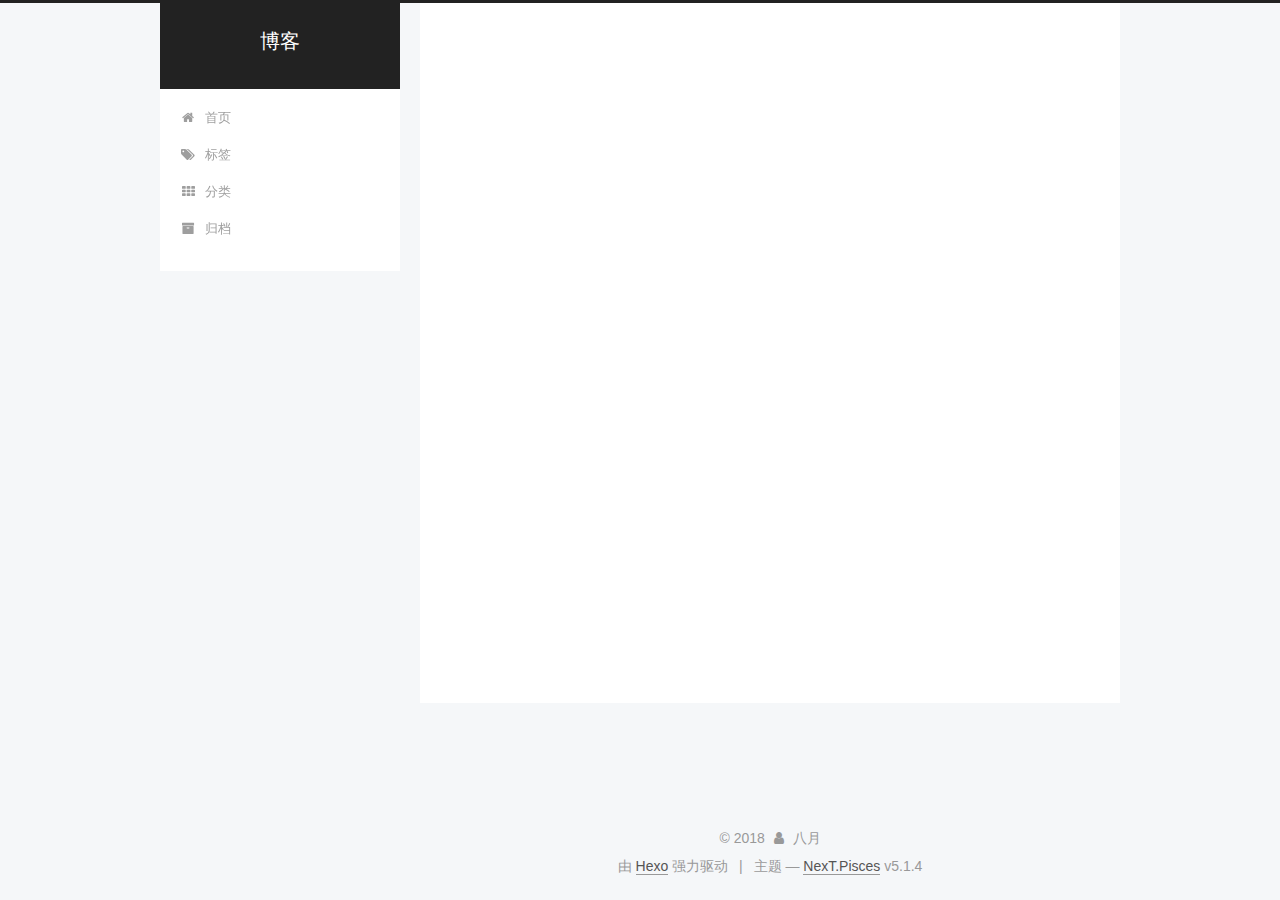
==== commit 2b4a641d: "Site updated: 2018-01-25 17:01:30" ====
--- a/archives/index.html
+++ b/archives/index.html
@@ -189,6 +189,16 @@
         </li>
       
         
+        <li class="menu-item menu-item-tags">
+          <a href="/tags/" rel="section">
+            
+              <i class="menu-item-icon fa fa-fw fa-tags"></i> <br />
+            
+            标签
+          </a>
+        </li>
+      
+        
         <li class="menu-item menu-item-categories">
           <a href="/categories/" rel="section">
             
--- a/css/main.css
+++ b/css/main.css
@@ -1823,7 +1823,7 @@
   width: 4px;
   height: 4px;
   border-radius: 50%;
-  background: #333604;
+  background: #03ff37;
 }
 .links-of-blogroll {
   font-size: 13px;
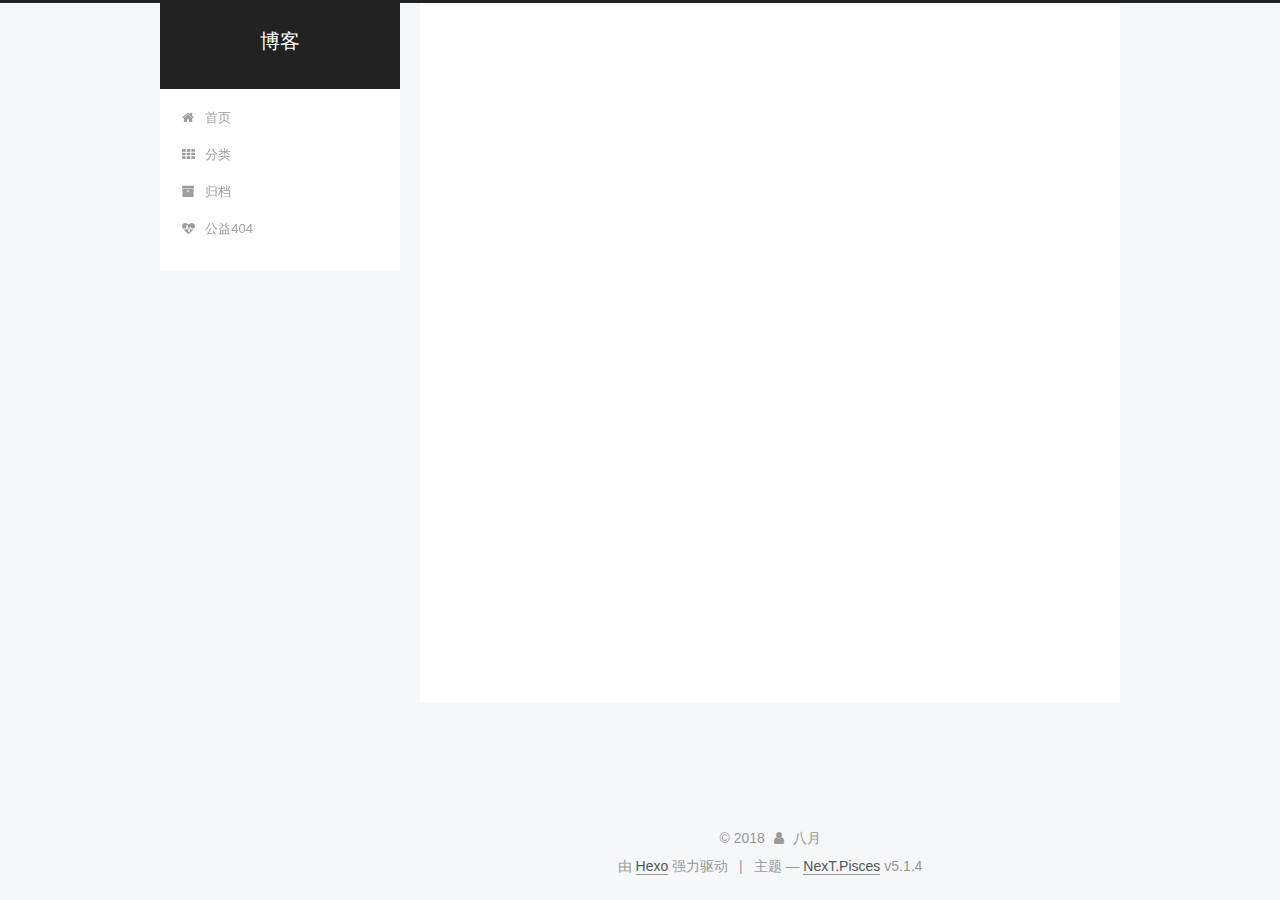
==== commit c74044de: "Site updated: 2018-01-26 20:04:59" ====
--- a/archives/index.html
+++ b/archives/index.html
@@ -189,16 +189,6 @@
         </li>
       
         
-        <li class="menu-item menu-item-tags">
-          <a href="/tags/" rel="section">
-            
-              <i class="menu-item-icon fa fa-fw fa-tags"></i> <br />
-            
-            标签
-          </a>
-        </li>
-      
-        
         <li class="menu-item menu-item-categories">
           <a href="/categories/" rel="section">
             
@@ -215,6 +205,16 @@
               <i class="menu-item-icon fa fa-fw fa-archive"></i> <br />
             
             归档
+          </a>
+        </li>
+      
+        
+        <li class="menu-item menu-item-commonweal">
+          <a href="/404/" rel="section">
+            
+              <i class="menu-item-icon fa fa-fw fa-heartbeat"></i> <br />
+            
+            公益404
           </a>
         </li>
       
@@ -264,6 +264,43 @@
           <div class="collection-title">
             <h1 class="archive-year" id="archive-year-2018">2018</h1>
           </div>
+        
+        
+
+        
+
+  <article class="post post-type-normal" itemscope itemtype="http://schema.org/Article">
+    <header class="post-header">
+
+      <h2 class="post-title">
+        
+            <a class="post-title-link" href="/2018/01/26/hello-world/" itemprop="url">
+              
+                <span itemprop="name">Hello World</span>
+              
+            </a>
+        
+      </h2>
+
+      <div class="post-meta">
+        <time class="post-time" itemprop="dateCreated"
+              datetime="2018-01-26T20:03:39+08:00"
+              content="2018-01-26" >
+          01-26
+        </time>
+      </div>
+
+    </header>
+  </article>
+
+
+
+      
+
+        
+        
+        
+
         
         
 
@@ -297,43 +334,6 @@
 
       
 
-        
-        
-        
-
-        
-        
-
-        
-
-  <article class="post post-type-normal" itemscope itemtype="http://schema.org/Article">
-    <header class="post-header">
-
-      <h2 class="post-title">
-        
-            <a class="post-title-link" href="/2018/01/24/hello-world/" itemprop="url">
-              
-                <span itemprop="name">Hello World</span>
-              
-            </a>
-        
-      </h2>
-
-      <div class="post-meta">
-        <time class="post-time" itemprop="dateCreated"
-              datetime="2018-01-24T17:03:24+08:00"
-              content="2018-01-24" >
-          01-24
-        </time>
-      </div>
-
-    </header>
-  </article>
-
-
-
-      
-
     </div>
   </div>
   
@@ -396,6 +396,15 @@
             
 
             
+              
+              
+              <div class="site-state-item site-state-categories">
+                <a href="/categories/index.html">
+                  <span class="site-state-item-count">1</span>
+                  <span class="site-state-item-name">分类</span>
+                </a>
+              </div>
+            
 
             
 
--- a/css/main.css
+++ b/css/main.css
@@ -1823,7 +1823,7 @@
   width: 4px;
   height: 4px;
   border-radius: 50%;
-  background: #03ff37;
+  background: #719f75;
 }
 .links-of-blogroll {
   font-size: 13px;
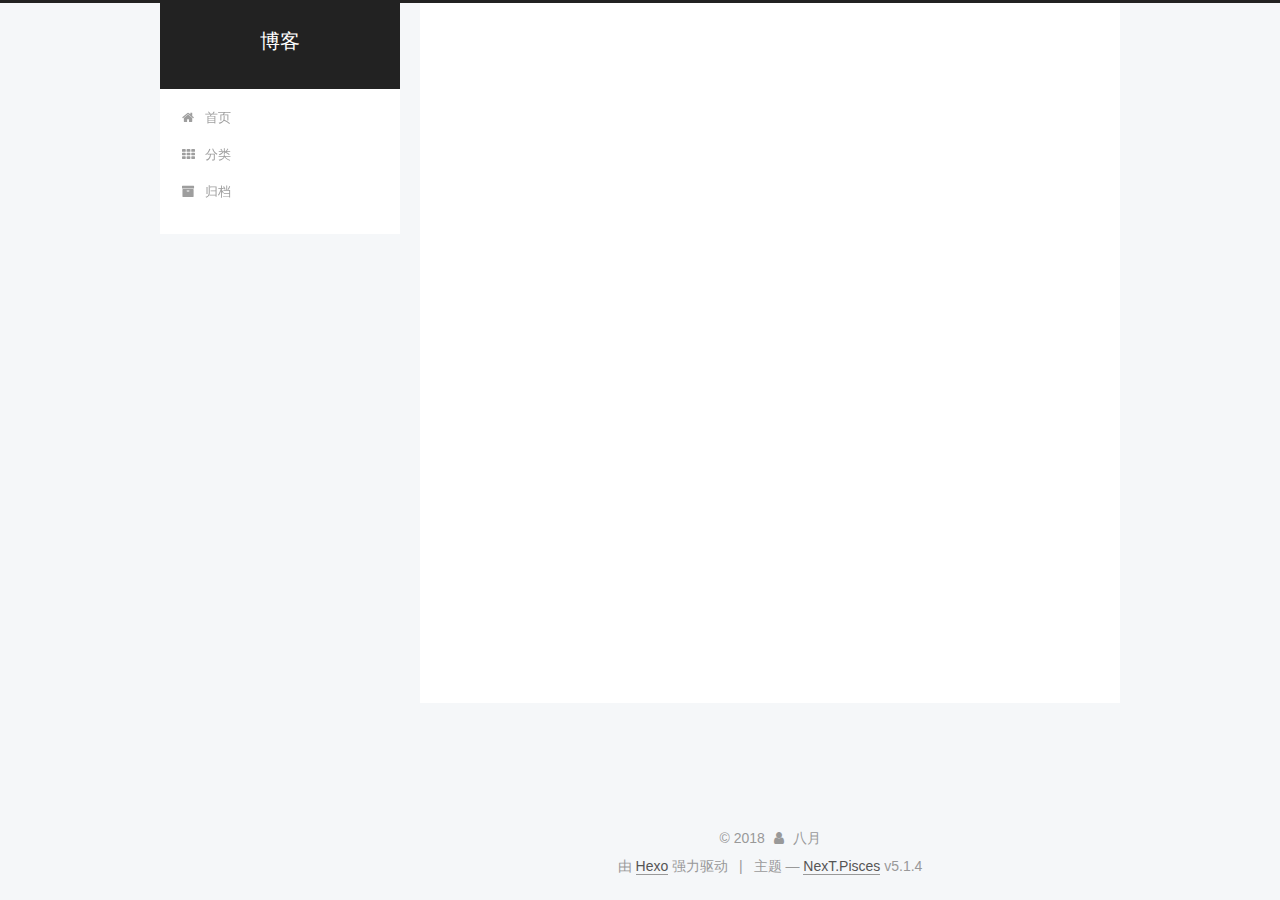
==== commit 8921b7a4: "Site updated: 2018-01-26 20:09:13" ====
--- a/archives/index.html
+++ b/archives/index.html
@@ -208,16 +208,6 @@
           </a>
         </li>
       
-        
-        <li class="menu-item menu-item-commonweal">
-          <a href="/404/" rel="section">
-            
-              <i class="menu-item-icon fa fa-fw fa-heartbeat"></i> <br />
-            
-            公益404
-          </a>
-        </li>
-      
 
       
     </ul>
--- a/css/main.css
+++ b/css/main.css
@@ -1823,7 +1823,7 @@
   width: 4px;
   height: 4px;
   border-radius: 50%;
-  background: #719f75;
+  background: #2699ff;
 }
 .links-of-blogroll {
   font-size: 13px;
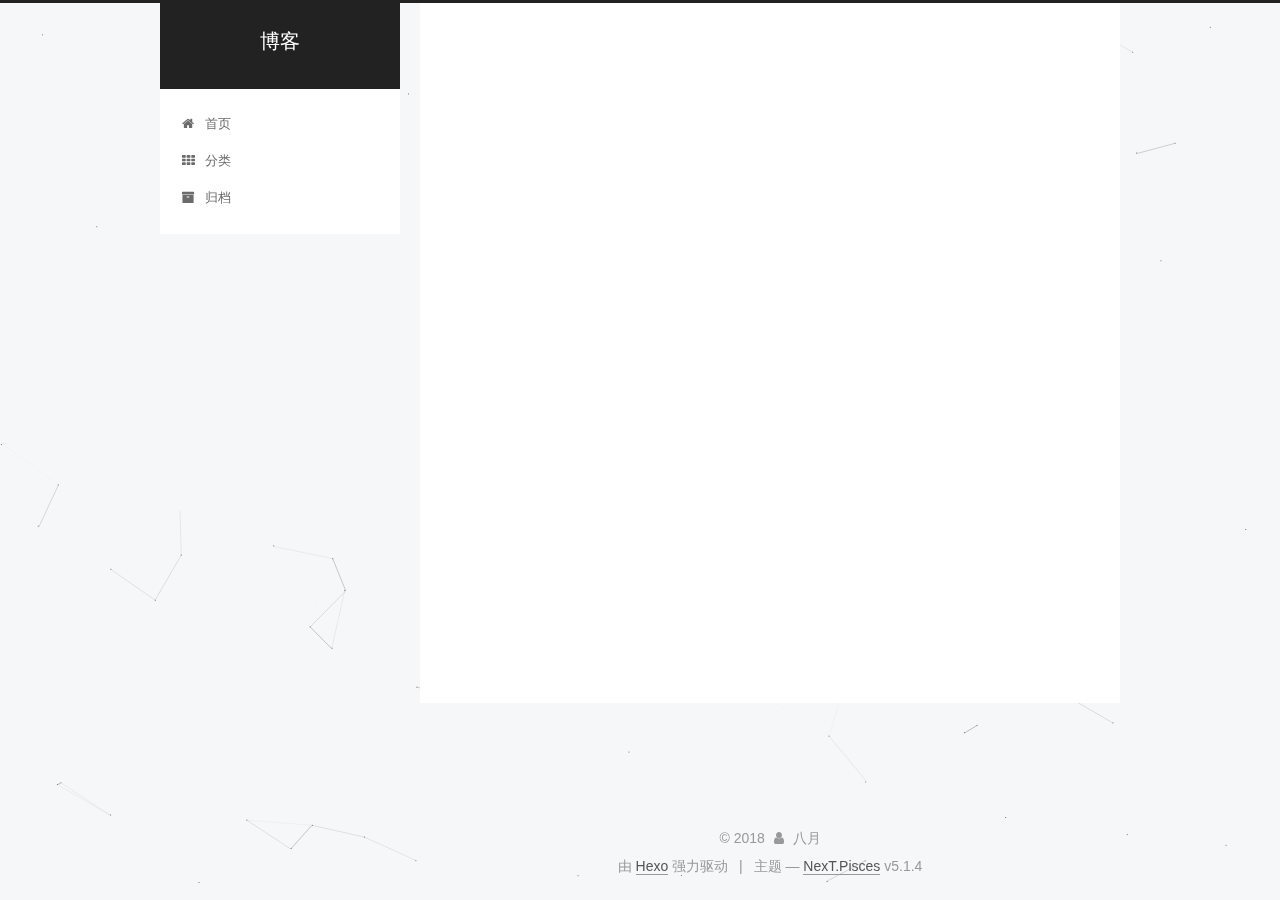
==== commit 8d1d9f2a: "Site updated: 2018-01-26 21:28:49" ====
--- a/archives/index.html
+++ b/archives/index.html
@@ -240,7 +240,7 @@
         
           
         
-        嗯..! 目前共计 2 篇日志。 继续努力。
+        嗯..! 目前共计 3 篇日志。 继续努力。
       </span>
 
       
@@ -254,6 +254,43 @@
           <div class="collection-title">
             <h1 class="archive-year" id="archive-year-2018">2018</h1>
           </div>
+        
+        
+
+        
+
+  <article class="post post-type-normal" itemscope itemtype="http://schema.org/Article">
+    <header class="post-header">
+
+      <h2 class="post-title">
+        
+            <a class="post-title-link" href="/2018/01/26/github+hexo搭建默认主题静态blog/" itemprop="url">
+              
+                <span itemprop="name">github+hexo搭建默认主题blog</span>
+              
+            </a>
+        
+      </h2>
+
+      <div class="post-meta">
+        <time class="post-time" itemprop="dateCreated"
+              datetime="2018-01-26T20:20:19+08:00"
+              content="2018-01-26" >
+          01-26
+        </time>
+      </div>
+
+    </header>
+  </article>
+
+
+
+      
+
+        
+        
+        
+
         
         
 
@@ -379,7 +416,7 @@
               
                 <a href="/archives/">
               
-                  <span class="site-state-item-count">2</span>
+                  <span class="site-state-item-count">3</span>
                   <span class="site-state-item-name">日志</span>
                 </a>
               </div>
@@ -390,7 +427,7 @@
               
               <div class="site-state-item site-state-categories">
                 <a href="/categories/index.html">
-                  <span class="site-state-item-count">1</span>
+                  <span class="site-state-item-count">2</span>
                   <span class="site-state-item-name">分类</span>
                 </a>
               </div>
@@ -494,6 +531,8 @@
   
 
 
+  
+
 
 
 
@@ -532,6 +571,11 @@
   
   
     <script type="text/javascript" src="/lib/fancybox/source/jquery.fancybox.pack.js?v=2.1.5"></script>
+  
+
+  
+  
+    <script type="text/javascript" src="/lib/canvas-nest/canvas-nest.min.js"></script>
   
 
 
--- a/css/main.css
+++ b/css/main.css
@@ -1823,7 +1823,7 @@
   width: 4px;
   height: 4px;
   border-radius: 50%;
-  background: #2699ff;
+  background: #99cc42;
 }
 .links-of-blogroll {
   font-size: 13px;
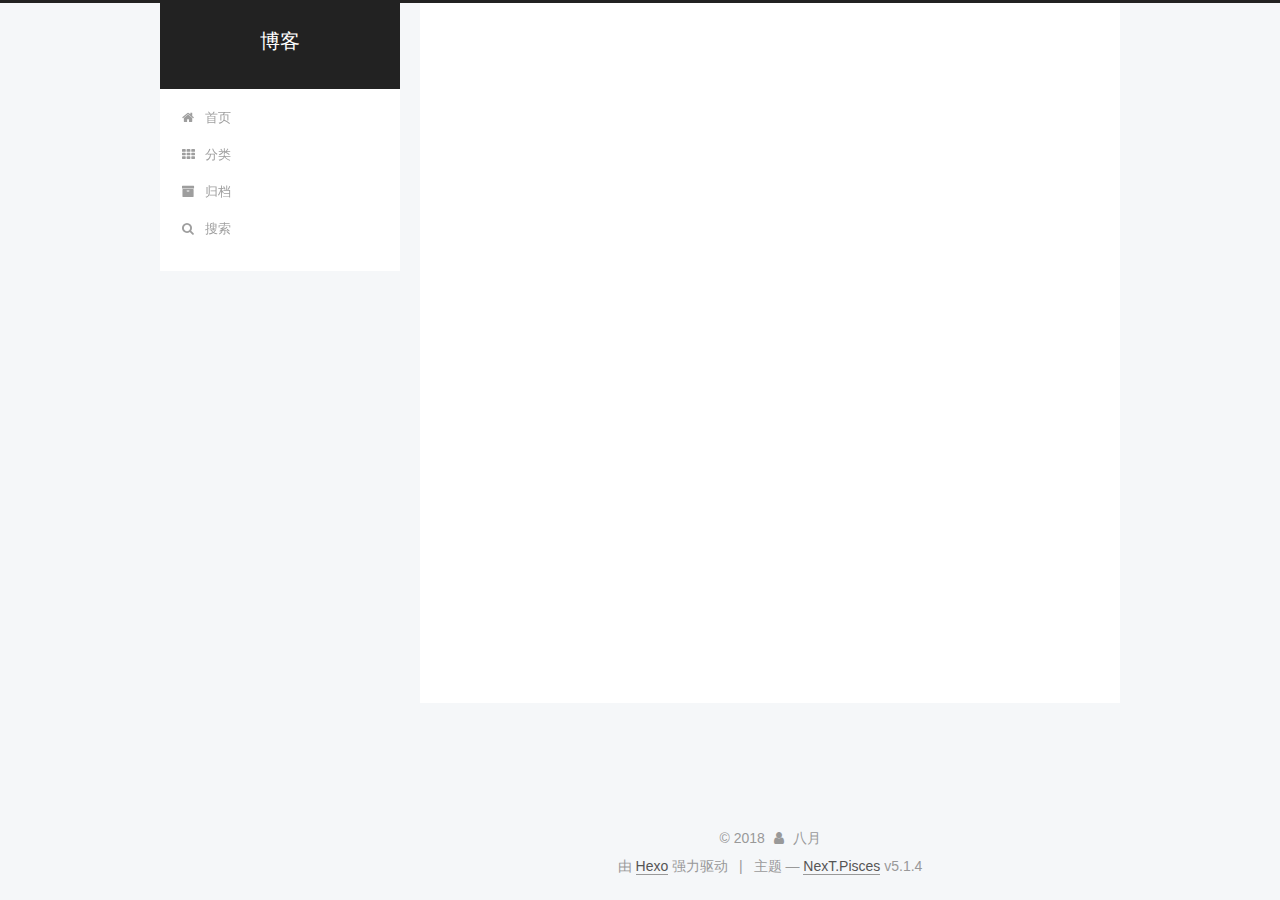
==== commit 9f996ce0: "Site updated: 2018-01-26 21:40:08" ====
--- a/archives/index.html
+++ b/archives/index.html
@@ -210,9 +210,43 @@
       
 
       
+        <li class="menu-item menu-item-search">
+          
+            <a href="javascript:;" class="popup-trigger">
+          
+            
+              <i class="menu-item-icon fa fa-search fa-fw"></i> <br />
+            
+            搜索
+          </a>
+        </li>
+      
     </ul>
   
 
+  
+    <div class="site-search">
+      
+  <div class="popup search-popup local-search-popup">
+  <div class="local-search-header clearfix">
+    <span class="search-icon">
+      <i class="fa fa-search"></i>
+    </span>
+    <span class="popup-btn-close">
+      <i class="fa fa-times-circle"></i>
+    </span>
+    <div class="local-search-input-wrapper">
+      <input autocomplete="off"
+             placeholder="搜索..." spellcheck="false"
+             type="text" id="local-search-input">
+    </div>
+  </div>
+  <div id="local-search-result"></div>
+</div>
+
+
+
+    </div>
   
 </nav>
 
@@ -531,8 +565,6 @@
   
 
 
-  
-
 
 
 
@@ -573,11 +605,6 @@
     <script type="text/javascript" src="/lib/fancybox/source/jquery.fancybox.pack.js?v=2.1.5"></script>
   
 
-  
-  
-    <script type="text/javascript" src="/lib/canvas-nest/canvas-nest.min.js"></script>
-  
-
 
   
 
@@ -641,6 +668,323 @@
 
 
   
+
+  <script type="text/javascript">
+    // Popup Window;
+    var isfetched = false;
+    var isXml = true;
+    // Search DB path;
+    var search_path = "search.xml";
+    if (search_path.length === 0) {
+      search_path = "search.xml";
+    } else if (/json$/i.test(search_path)) {
+      isXml = false;
+    }
+    var path = "/" + search_path;
+    // monitor main search box;
+
+    var onPopupClose = function (e) {
+      $('.popup').hide();
+      $('#local-search-input').val('');
+      $('.search-result-list').remove();
+      $('#no-result').remove();
+      $(".local-search-pop-overlay").remove();
+      $('body').css('overflow', '');
+    }
+
+    function proceedsearch() {
+      $("body")
+        .append('<div class="search-popup-overlay local-search-pop-overlay"></div>')
+        .css('overflow', 'hidden');
+      $('.search-popup-overlay').click(onPopupClose);
+      $('.popup').toggle();
+      var $localSearchInput = $('#local-search-input');
+      $localSearchInput.attr("autocapitalize", "none");
+      $localSearchInput.attr("autocorrect", "off");
+      $localSearchInput.focus();
+    }
+
+    // search function;
+    var searchFunc = function(path, search_id, content_id) {
+      'use strict';
+
+      // start loading animation
+      $("body")
+        .append('<div class="search-popup-overlay local-search-pop-overlay">' +
+          '<div id="search-loading-icon">' +
+          '<i class="fa fa-spinner fa-pulse fa-5x fa-fw"></i>' +
+          '</div>' +
+          '</div>')
+        .css('overflow', 'hidden');
+      $("#search-loading-icon").css('margin', '20% auto 0 auto').css('text-align', 'center');
+
+      $.ajax({
+        url: path,
+        dataType: isXml ? "xml" : "json",
+        async: true,
+        success: function(res) {
+          // get the contents from search data
+          isfetched = true;
+          $('.popup').detach().appendTo('.header-inner');
+          var datas = isXml ? $("entry", res).map(function() {
+            return {
+              title: $("title", this).text(),
+              content: $("content",this).text(),
+              url: $("url" , this).text()
+            };
+          }).get() : res;
+          var input = document.getElementById(search_id);
+          var resultContent = document.getElementById(content_id);
+          var inputEventFunction = function() {
+            var searchText = input.value.trim().toLowerCase();
+            var keywords = searchText.split(/[\s\-]+/);
+            if (keywords.length > 1) {
+              keywords.push(searchText);
+            }
+            var resultItems = [];
+            if (searchText.length > 0) {
+              // perform local searching
+              datas.forEach(function(data) {
+                var isMatch = false;
+                var hitCount = 0;
+                var searchTextCount = 0;
+                var title = data.title.trim();
+                var titleInLowerCase = title.toLowerCase();
+                var content = data.content.trim().replace(/<[^>]+>/g,"");
+                var contentInLowerCase = content.toLowerCase();
+                var articleUrl = decodeURIComponent(data.url);
+                var indexOfTitle = [];
+                var indexOfContent = [];
+                // only match articles with not empty titles
+                if(title != '') {
+                  keywords.forEach(function(keyword) {
+                    function getIndexByWord(word, text, caseSensitive) {
+                      var wordLen = word.length;
+                      if (wordLen === 0) {
+                        return [];
+                      }
+                      var startPosition = 0, position = [], index = [];
+                      if (!caseSensitive) {
+                        text = text.toLowerCase();
+                        word = word.toLowerCase();
+                      }
+                      while ((position = text.indexOf(word, startPosition)) > -1) {
+                        index.push({position: position, word: word});
+                        startPosition = position + wordLen;
+                      }
+                      return index;
+                    }
+
+                    indexOfTitle = indexOfTitle.concat(getIndexByWord(keyword, titleInLowerCase, false));
+                    indexOfContent = indexOfContent.concat(getIndexByWord(keyword, contentInLowerCase, false));
+                  });
+                  if (indexOfTitle.length > 0 || indexOfContent.length > 0) {
+                    isMatch = true;
+                    hitCount = indexOfTitle.length + indexOfContent.length;
+                  }
+                }
+
+                // show search results
+
+                if (isMatch) {
+                  // sort index by position of keyword
+
+                  [indexOfTitle, indexOfContent].forEach(function (index) {
+                    index.sort(function (itemLeft, itemRight) {
+                      if (itemRight.position !== itemLeft.position) {
+                        return itemRight.position - itemLeft.position;
+                      } else {
+                        return itemLeft.word.length - itemRight.word.length;
+                      }
+                    });
+                  });
+
+                  // merge hits into slices
+
+                  function mergeIntoSlice(text, start, end, index) {
+                    var item = index[index.length - 1];
+                    var position = item.position;
+                    var word = item.word;
+                    var hits = [];
+                    var searchTextCountInSlice = 0;
+                    while (position + word.length <= end && index.length != 0) {
+                      if (word === searchText) {
+                        searchTextCountInSlice++;
+                      }
+                      hits.push({position: position, length: word.length});
+                      var wordEnd = position + word.length;
+
+                      // move to next position of hit
+
+                      index.pop();
+                      while (index.length != 0) {
+                        item = index[index.length - 1];
+                        position = item.position;
+                        word = item.word;
+                        if (wordEnd > position) {
+                          index.pop();
+                        } else {
+                          break;
+                        }
+                      }
+                    }
+                    searchTextCount += searchTextCountInSlice;
+                    return {
+                      hits: hits,
+                      start: start,
+                      end: end,
+                      searchTextCount: searchTextCountInSlice
+                    };
+                  }
+
+                  var slicesOfTitle = [];
+                  if (indexOfTitle.length != 0) {
+                    slicesOfTitle.push(mergeIntoSlice(title, 0, title.length, indexOfTitle));
+                  }
+
+                  var slicesOfContent = [];
+                  while (indexOfContent.length != 0) {
+                    var item = indexOfContent[indexOfContent.length - 1];
+                    var position = item.position;
+                    var word = item.word;
+                    // cut out 100 characters
+                    var start = position - 20;
+                    var end = position + 80;
+                    if(start < 0){
+                      start = 0;
+                    }
+                    if (end < position + word.length) {
+                      end = position + word.length;
+                    }
+                    if(end > content.length){
+                      end = content.length;
+                    }
+                    slicesOfContent.push(mergeIntoSlice(content, start, end, indexOfContent));
+                  }
+
+                  // sort slices in content by search text's count and hits' count
+
+                  slicesOfContent.sort(function (sliceLeft, sliceRight) {
+                    if (sliceLeft.searchTextCount !== sliceRight.searchTextCount) {
+                      return sliceRight.searchTextCount - sliceLeft.searchTextCount;
+                    } else if (sliceLeft.hits.length !== sliceRight.hits.length) {
+                      return sliceRight.hits.length - sliceLeft.hits.length;
+                    } else {
+                      return sliceLeft.start - sliceRight.start;
+                    }
+                  });
+
+                  // select top N slices in content
+
+                  var upperBound = parseInt('1');
+                  if (upperBound >= 0) {
+                    slicesOfContent = slicesOfContent.slice(0, upperBound);
+                  }
+
+                  // highlight title and content
+
+                  function highlightKeyword(text, slice) {
+                    var result = '';
+                    var prevEnd = slice.start;
+                    slice.hits.forEach(function (hit) {
+                      result += text.substring(prevEnd, hit.position);
+                      var end = hit.position + hit.length;
+                      result += '<b class="search-keyword">' + text.substring(hit.position, end) + '</b>';
+                      prevEnd = end;
+                    });
+                    result += text.substring(prevEnd, slice.end);
+                    return result;
+                  }
+
+                  var resultItem = '';
+
+                  if (slicesOfTitle.length != 0) {
+                    resultItem += "<li><a href='" + articleUrl + "' class='search-result-title'>" + highlightKeyword(title, slicesOfTitle[0]) + "</a>";
+                  } else {
+                    resultItem += "<li><a href='" + articleUrl + "' class='search-result-title'>" + title + "</a>";
+                  }
+
+                  slicesOfContent.forEach(function (slice) {
+                    resultItem += "<a href='" + articleUrl + "'>" +
+                      "<p class=\"search-result\">" + highlightKeyword(content, slice) +
+                      "...</p>" + "</a>";
+                  });
+
+                  resultItem += "</li>";
+                  resultItems.push({
+                    item: resultItem,
+                    searchTextCount: searchTextCount,
+                    hitCount: hitCount,
+                    id: resultItems.length
+                  });
+                }
+              })
+            };
+            if (keywords.length === 1 && keywords[0] === "") {
+              resultContent.innerHTML = '<div id="no-result"><i class="fa fa-search fa-5x" /></div>'
+            } else if (resultItems.length === 0) {
+              resultContent.innerHTML = '<div id="no-result"><i class="fa fa-frown-o fa-5x" /></div>'
+            } else {
+              resultItems.sort(function (resultLeft, resultRight) {
+                if (resultLeft.searchTextCount !== resultRight.searchTextCount) {
+                  return resultRight.searchTextCount - resultLeft.searchTextCount;
+                } else if (resultLeft.hitCount !== resultRight.hitCount) {
+                  return resultRight.hitCount - resultLeft.hitCount;
+                } else {
+                  return resultRight.id - resultLeft.id;
+                }
+              });
+              var searchResultList = '<ul class=\"search-result-list\">';
+              resultItems.forEach(function (result) {
+                searchResultList += result.item;
+              })
+              searchResultList += "</ul>";
+              resultContent.innerHTML = searchResultList;
+            }
+          }
+
+          if ('auto' === 'auto') {
+            input.addEventListener('input', inputEventFunction);
+          } else {
+            $('.search-icon').click(inputEventFunction);
+            input.addEventListener('keypress', function (event) {
+              if (event.keyCode === 13) {
+                inputEventFunction();
+              }
+            });
+          }
+
+          // remove loading animation
+          $(".local-search-pop-overlay").remove();
+          $('body').css('overflow', '');
+
+          proceedsearch();
+        }
+      });
+    }
+
+    // handle and trigger popup window;
+    $('.popup-trigger').click(function(e) {
+      e.stopPropagation();
+      if (isfetched === false) {
+        searchFunc(path, 'local-search-input', 'local-search-result');
+      } else {
+        proceedsearch();
+      };
+    });
+
+    $('.popup-btn-close').click(onPopupClose);
+    $('.popup').click(function(e){
+      e.stopPropagation();
+    });
+    $(document).on('keyup', function (event) {
+      var shouldDismissSearchPopup = event.which === 27 &&
+        $('.search-popup').is(':visible');
+      if (shouldDismissSearchPopup) {
+        onPopupClose();
+      }
+    });
+  </script>
 
 
 
--- a/css/main.css
+++ b/css/main.css
@@ -1823,7 +1823,7 @@
   width: 4px;
   height: 4px;
   border-radius: 50%;
-  background: #99cc42;
+  background: #ffb3cd;
 }
 .links-of-blogroll {
   font-size: 13px;
